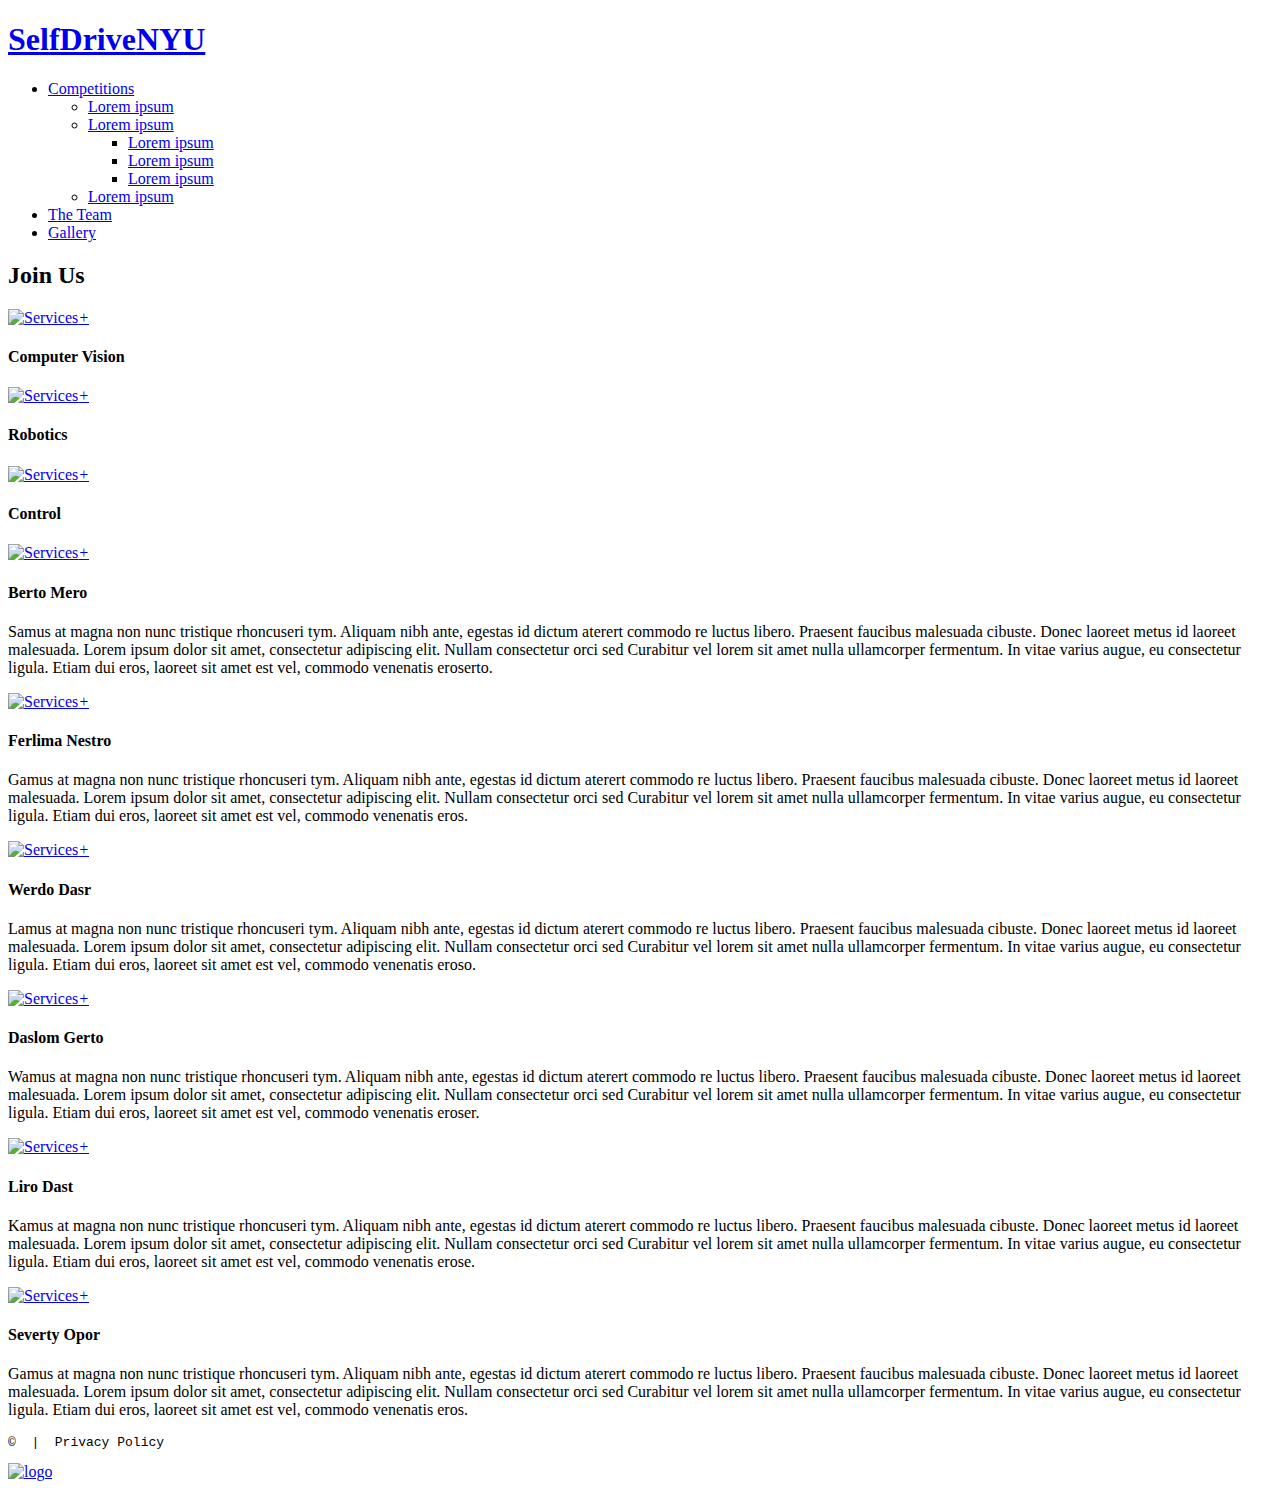
==== index-1.html @ 6255290d "changed titles and provided a different header" ====
<!DOCTYPE html>
<html lang="en">
	<head>
	<title>Services</title>
	<meta charset="utf-8">
	<meta name = "format-detection" content = "telephone=no" />
	<link rel="icon" href="images/favicon.ico" type="image/x-icon">
	<link rel="stylesheet" href="css/grid.css">
	<link rel="stylesheet" href="css/style.css">
	<link rel="stylesheet" href="css/touchTouch.css">

	<script src="js/jquery.js"></script>
	<script src="js/touchTouch.jquery.js"></script>
	<script src="js/jquery-migrate-1.2.1.js"></script>
	<script src="js/script.js"></script>
	<script src="js/packery.pkgd.min.js"></script>
	<!--[if (gt IE 9)|!(IE)]><!-->
	<script src="js/jquery.mobile.customized.min.js"></script>
	<script src="js/wow.js"></script>
	<script>
		$(document).ready(function () {
			if ($('html').hasClass('desktop')) {
				new WOW().init();
			}
		});
	</script>
	<!--<![endif]-->
	<!--[if lt IE 8]>
	<div style=' clear: both; text-align:center; position: relative;'>
	 <a href="http://windows.microsoft.com/en-US/internet-explorer/products/ie/home?ocid=ie6_countdown_bannercode">
		 <img src="images/ie8-panel/warning_bar_0000_us.jpg" border="0" height="42" width="820" alt="You are using an outdated browser. For a faster, safer browsing experience, upgrade for free today." />
	 </a>
	</div>
	<![endif]-->
	<!--[if lt IE 9]>
		<script src="js/html5shiv.js"></script>
		<link rel="stylesheet" type="text/css" media="screen" href="css/ie.css">
	<![endif]-->
	<!--[if IE]>
		<link rel="stylesheet" type="text/css" media="screen" href="css/ie-8.css">
	<![endif]-->
	</head>
<body class="index-1">
<!--==============================header=================================-->
<header id="header">
	<div id="stuck_container">
		<div class="container">
			<div class="row">
				<div class="grid_12">
					<div class="social">
						<a href="#"><span class="bd-ra fa fa-facebook"></span></a>
						<a href="#"><span class="bd-ra fa fa-tumblr"></span></a>
						<a href="#"><span class="bd-ra fa fa-google-plus"></span></a>
					</div>
					<h1><a href="index.html">SelfDrive<span>NYU</span></a></h1>
					<nav>
						<ul class="sf-menu">
							<li><a href="index-3.html">Competitions</a>
								<ul>
									<li><a href="#">Lorem ipsum</a></li>
									<li><a href="#">Lorem ipsum</a>
										<ul>
											<li><a href="#">Lorem ipsum</a></li>
											<li><a href="#">Lorem ipsum</a></li>
											<li><a href="#">Lorem ipsum</a></li>
										</ul>
									</li>
									<li><a href="#">Lorem ipsum</a></li>
								</ul>
							</li>
							<li class="current"><a href="index-1.html">The Team</a></li>
							<li><a href="index-2.html">Gallery</a></li>
							<!--li><a href="index-3.html">Competitions</a></li>
							<li><a href="index-4.html">Contacts</a></li-->
						</ul>
					</nav>
				</div>
			</div>
		</div>
	</div>
</header>

<!--=======content================================-->

<section id="content">
	<div class="full-width-container block-1">
		<div class="container">
			<div class="row">
				<div class="grid_12">
					<header>
						<h2><span>Join Us</span></h2>
					</header>
				</div>
				<div id="touch_gallery">
					<div class="grid_4">
						<div class="img_block"><a href="images/index-1_img-1-big.jpg"><img src="images/index-1_img-1.jpg" alt="Services"><i>+</i></a></div>
						<article>
							<h4>Computer Vision</h4>
							<!--p>Gamus at magna non nunc tristique rhoncuseri tym. Aliquam nibh ante, egestas id dictum aterert commodo re luctus libero. Praesent faucibus malesuada cibuste. Donec laoreet metus id laoreet malesuada. Lorem ipsum dolor sit amet, consectetur adipiscing elit. Nullam consectetur orci sed Curabitur vel lorem sit amet nulla ullamcorper fermentum. In vitae varius augue, eu consectetur ligula. Etiam dui eros, laoreet sit amet est vel, commodo venenatis eros.</p-->
						</article>
					</div>
					<div class="grid_4">
						<div class="img_block"><a href="images/index-1_img-2-big.jpg"><img src="images/index-1_img-2.jpg" alt="Services"><i>+</i></a></div>
						<article>
							<h4>Robotics</h4>
							<!--p>Gamus at magna non nunc tristique rhoncuseri tym. Aliquam nibh ante, egestas id dictum aterert commodo re luctus libero. Praesent faucibus malesuada cibuste. Donec laoreet metus id laoreet malesuada. Lorem ipsum dolor sit amet, consectetur adipiscing elit. Nullam consectetur orci sed Curabitur vel lorem sit amet nulla ullamcorper fermentum. In vitae varius augue, eu consectetur ligula. Etiam dui eros, laoreet sit amet est vel, commodo venenatis eros.</p-->
						</article>
					</div>
					<div class="grid_4">
						<div class="img_block"><a href="images/index-1_img-3-big.jpg"><img src="images/index-1_img-3.jpg" alt="Services"><i>+</i></a></div>
						<article>
							<h4>Control</h4>
							<!--p>Gamus at magna non nunc tristique rhoncuseri tym. Aliquam nibh ante, egestas id dictum aterert commodo re luctus libero. Praesent faucibus malesuada cibuste. Donec laoreet metus id laoreet malesuada. Lorem ipsum dolor sit amet, consectetur adipiscing elit. Nullam consectetur orci sed Curabitur vel lorem sit amet nulla ullamcorper fermentum. In vitae varius augue, eu consectetur ligula. Etiam dui eros, laoreet sit amet est vel, commodo venenatis eros.</p-->
						</article>
					</div>
					<div class="grid_4">
						<div class="img_block"><a href="images/index-1_img-4-big.jpg"><img src="images/index-1_img-4.jpg" alt="Services"><i>+</i></a></div>
						<article>
							<h4>Berto Mero</h4>
							<p>Samus at magna non nunc tristique rhoncuseri tym. Aliquam nibh ante, egestas id dictum aterert commodo re luctus libero. Praesent faucibus malesuada cibuste. Donec laoreet metus id laoreet malesuada. Lorem ipsum dolor sit amet, consectetur adipiscing elit. Nullam consectetur orci sed Curabitur vel lorem sit amet nulla ullamcorper fermentum. In vitae varius augue, eu consectetur ligula. Etiam dui eros, laoreet sit amet est vel, commodo venenatis eroserto.</p>
						</article>
					</div>
					<div class="grid_4">
						<div class="img_block"><a href="images/index-1_img-5-big.jpg"><img src="images/index-1_img-5.jpg" alt="Services"><i>+</i></a></div>
						<article>
							<h4>Ferlima Nestro</h4>
							<p>Gamus at magna non nunc tristique rhoncuseri tym. Aliquam nibh ante, egestas id dictum aterert commodo re luctus libero. Praesent faucibus malesuada cibuste. Donec laoreet metus id laoreet malesuada. Lorem ipsum dolor sit amet, consectetur adipiscing elit. Nullam consectetur orci sed Curabitur vel lorem sit amet nulla ullamcorper fermentum. In vitae varius augue, eu consectetur ligula. Etiam dui eros, laoreet sit amet est vel, commodo venenatis eros.</p>
						</article>
					</div>
					<div class="grid_4">
						<div class="img_block"><a href="images/index-1_img-6-big.jpg"><img src="images/index-1_img-6.jpg" alt="Services"><i>+</i></a></div>
						<article>
							<h4>Werdo Dasr</h4>
							<p>Lamus at magna non nunc tristique rhoncuseri tym. Aliquam nibh ante, egestas id dictum aterert commodo re luctus libero. Praesent faucibus malesuada cibuste. Donec laoreet metus id laoreet malesuada. Lorem ipsum dolor sit amet, consectetur adipiscing elit. Nullam consectetur orci sed Curabitur vel lorem sit amet nulla ullamcorper fermentum. In vitae varius augue, eu consectetur ligula. Etiam dui eros, laoreet sit amet est vel, commodo venenatis eroso.</p>
						</article>
					</div>
					<div class="grid_4">
						<div class="img_block"><a href="images/index-1_img-7-big.jpg"><img src="images/index-1_img-7.jpg" alt="Services"><i>+</i></a></div>
						<article>
							<h4>Daslom Gerto</h4>
							<p>Wamus at magna non nunc tristique rhoncuseri tym. Aliquam nibh ante, egestas id dictum aterert commodo re luctus libero. Praesent faucibus malesuada cibuste. Donec laoreet metus id laoreet malesuada. Lorem ipsum dolor sit amet, consectetur adipiscing elit. Nullam consectetur orci sed Curabitur vel lorem sit amet nulla ullamcorper fermentum. In vitae varius augue, eu consectetur ligula. Etiam dui eros, laoreet sit amet est vel, commodo venenatis eroser.</p>
						</article>
					</div>
					<div class="grid_4">
						<div class="img_block"><a href="images/index-1_img-8-big.jpg"><img src="images/index-1_img-8.jpg" alt="Services"><i>+</i></a></div>
						<article>
							<h4>Liro Dast</h4>
							<p>Kamus at magna non nunc tristique rhoncuseri tym. Aliquam nibh ante, egestas id dictum aterert commodo re luctus libero. Praesent faucibus malesuada cibuste. Donec laoreet metus id laoreet malesuada. Lorem ipsum dolor sit amet, consectetur adipiscing elit. Nullam consectetur orci sed Curabitur vel lorem sit amet nulla ullamcorper fermentum. In vitae varius augue, eu consectetur ligula. Etiam dui eros, laoreet sit amet est vel, commodo venenatis erose.</p>
						</article>
					</div>
					<div class="grid_4">
						<div class="img_block"><a href="images/index-1_img-9-big.jpg"><img src="images/index-1_img-9.jpg" alt="Services"><i>+</i></a></div>
						<article>
							<h4>Severty Opor</h4>
							<p>Gamus at magna non nunc tristique rhoncuseri tym. Aliquam nibh ante, egestas id dictum aterert commodo re luctus libero. Praesent faucibus malesuada cibuste. Donec laoreet metus id laoreet malesuada. Lorem ipsum dolor sit amet, consectetur adipiscing elit. Nullam consectetur orci sed Curabitur vel lorem sit amet nulla ullamcorper fermentum. In vitae varius augue, eu consectetur ligula. Etiam dui eros, laoreet sit amet est vel, commodo venenatis eros.</p>
						</article>
					</div>
				</div>
			</div>
		</div>

	</div>
</section>

<!--=======footer=================================-->
<footer id="footer">
	<div class="container">
		<div class="row">
			<div class="grid_12">
				<div class="copyright">
					<pre>© <span id="copyright-year"></span> |  Privacy Policy</pre>
				</div>
			</div>
		</div>
	</div>
	<div class="footer_bottom"><a href="http://www.templatemonster.com/" rel="nofollow"><img src="images/footer-logo.png" alt="logo"></a></div>
</footer>
<script>
	$(function(){
		$('#touch_gallery a').touchTouch();
	});
</script>

</body>
</html>
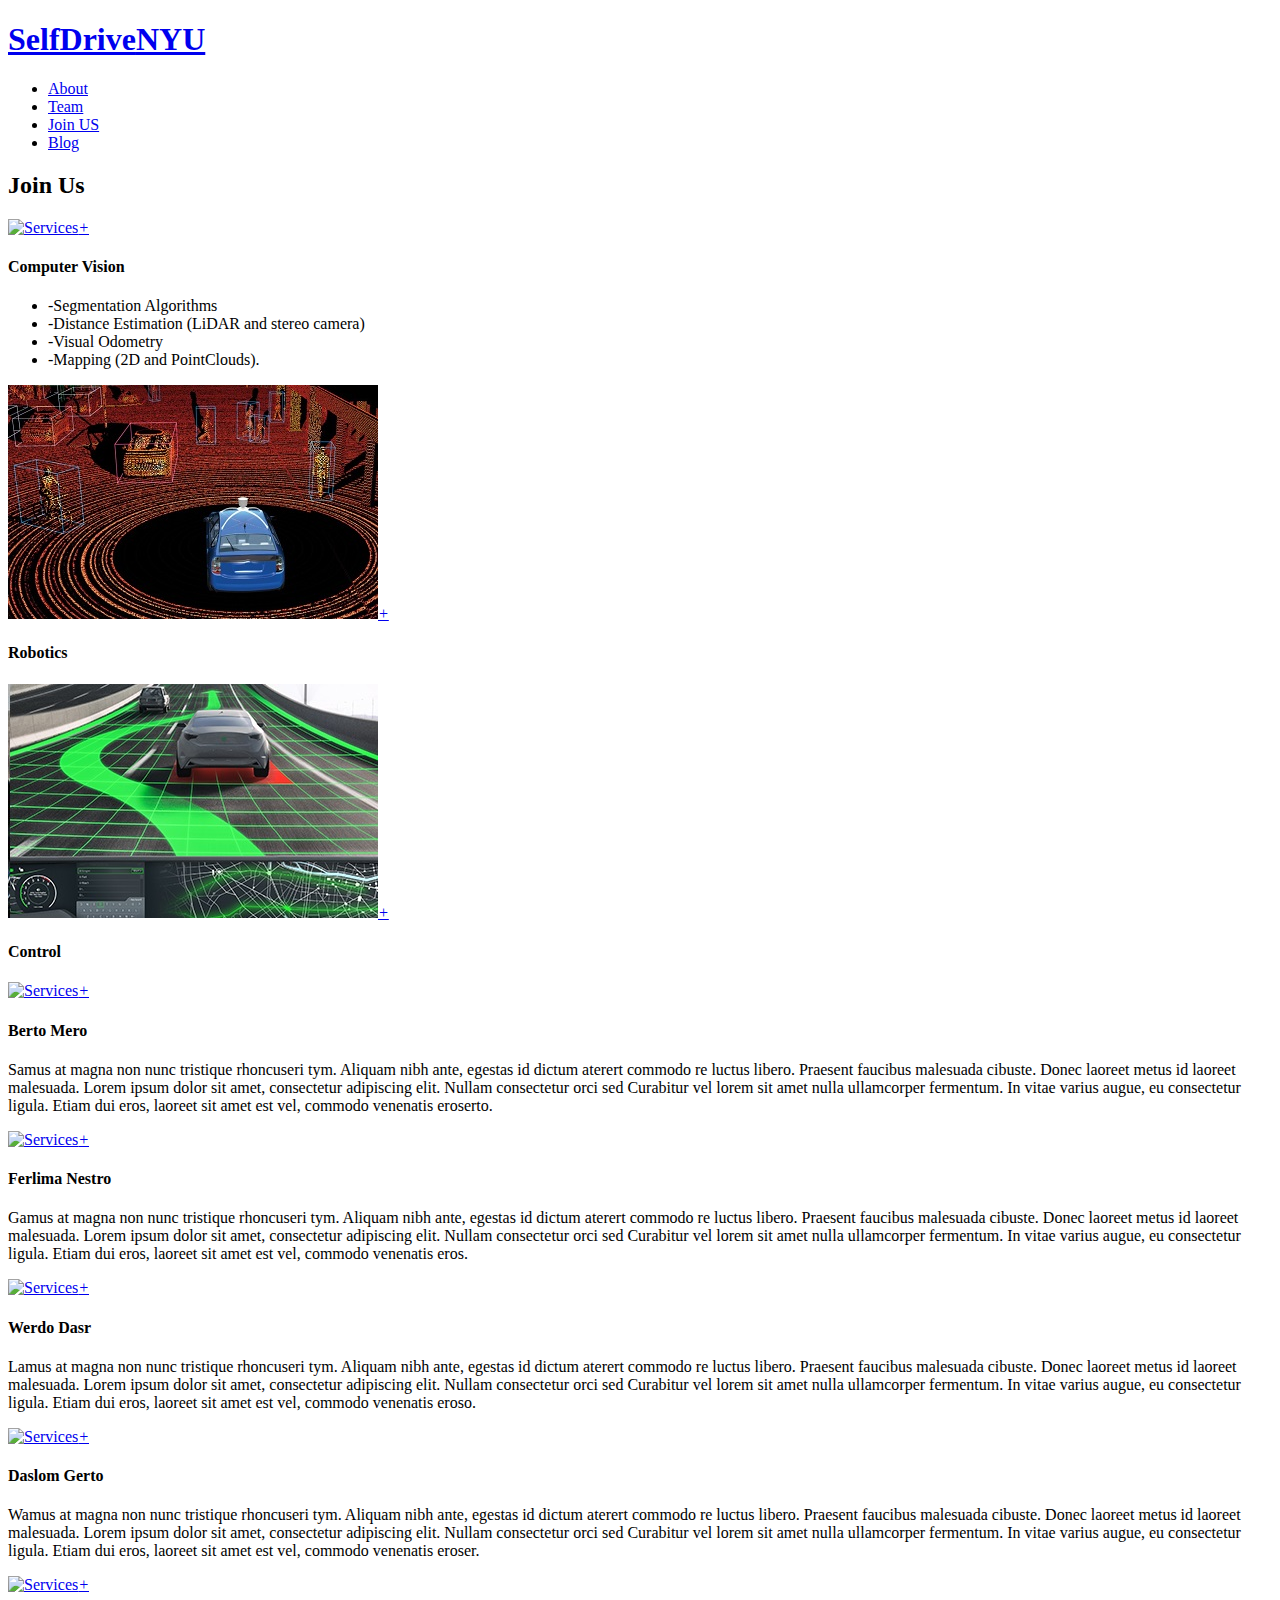
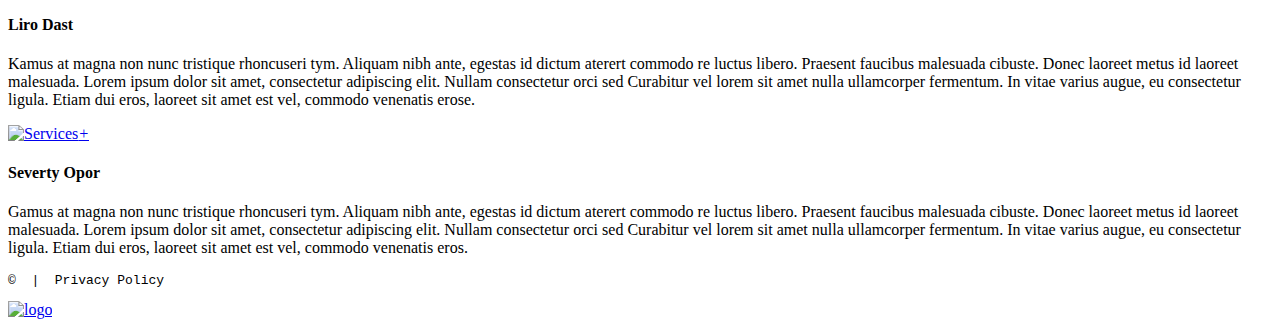
==== commit f5c95086: "added some info content" ====
--- a/index-1.html
+++ b/index-1.html
@@ -24,21 +24,6 @@
 			}
 		});
 	</script>
-	<!--<![endif]-->
-	<!--[if lt IE 8]>
-	<div style=' clear: both; text-align:center; position: relative;'>
-	 <a href="http://windows.microsoft.com/en-US/internet-explorer/products/ie/home?ocid=ie6_countdown_bannercode">
-		 <img src="images/ie8-panel/warning_bar_0000_us.jpg" border="0" height="42" width="820" alt="You are using an outdated browser. For a faster, safer browsing experience, upgrade for free today." />
-	 </a>
-	</div>
-	<![endif]-->
-	<!--[if lt IE 9]>
-		<script src="js/html5shiv.js"></script>
-		<link rel="stylesheet" type="text/css" media="screen" href="css/ie.css">
-	<![endif]-->
-	<!--[if IE]>
-		<link rel="stylesheet" type="text/css" media="screen" href="css/ie-8.css">
-	<![endif]-->
 	</head>
 <body class="index-1">
 <!--==============================header=================================-->
@@ -55,23 +40,10 @@
 					<h1><a href="index.html">SelfDrive<span>NYU</span></a></h1>
 					<nav>
 						<ul class="sf-menu">
-							<li><a href="index-3.html">Competitions</a>
-								<ul>
-									<li><a href="#">Lorem ipsum</a></li>
-									<li><a href="#">Lorem ipsum</a>
-										<ul>
-											<li><a href="#">Lorem ipsum</a></li>
-											<li><a href="#">Lorem ipsum</a></li>
-											<li><a href="#">Lorem ipsum</a></li>
-										</ul>
-									</li>
-									<li><a href="#">Lorem ipsum</a></li>
-								</ul>
-							</li>
-							<li class="current"><a href="index-1.html">The Team</a></li>
-							<li><a href="index-2.html">Gallery</a></li>
-							<!--li><a href="index-3.html">Competitions</a></li>
-							<li><a href="index-4.html">Contacts</a></li-->
+							<li><a href="index.html">About</a>
+							<li class="current"><a href="index-1.html">Team</a></li>
+							<li><a href="index-2.html">Join US</a></li>
+							<li><a href="index-3.html">Blog</a></li>
 						</ul>
 					</nav>
 				</div>
@@ -96,7 +68,12 @@
 						<div class="img_block"><a href="images/index-1_img-1-big.jpg"><img src="images/index-1_img-1.jpg" alt="Services"><i>+</i></a></div>
 						<article>
 							<h4>Computer Vision</h4>
-							<!--p>Gamus at magna non nunc tristique rhoncuseri tym. Aliquam nibh ante, egestas id dictum aterert commodo re luctus libero. Praesent faucibus malesuada cibuste. Donec laoreet metus id laoreet malesuada. Lorem ipsum dolor sit amet, consectetur adipiscing elit. Nullam consectetur orci sed Curabitur vel lorem sit amet nulla ullamcorper fermentum. In vitae varius augue, eu consectetur ligula. Etiam dui eros, laoreet sit amet est vel, commodo venenatis eros.</p-->
+							<p><ul>
+								<li>-Segmentation Algorithms</li>
+								<li>-Distance Estimation (LiDAR and stereo camera)</li>
+								<li>-Visual Odometry</li>
+								<li>-Mapping (2D and PointClouds).</li>
+							</ul></p>
 						</article>
 					</div>
 					<div class="grid_4">
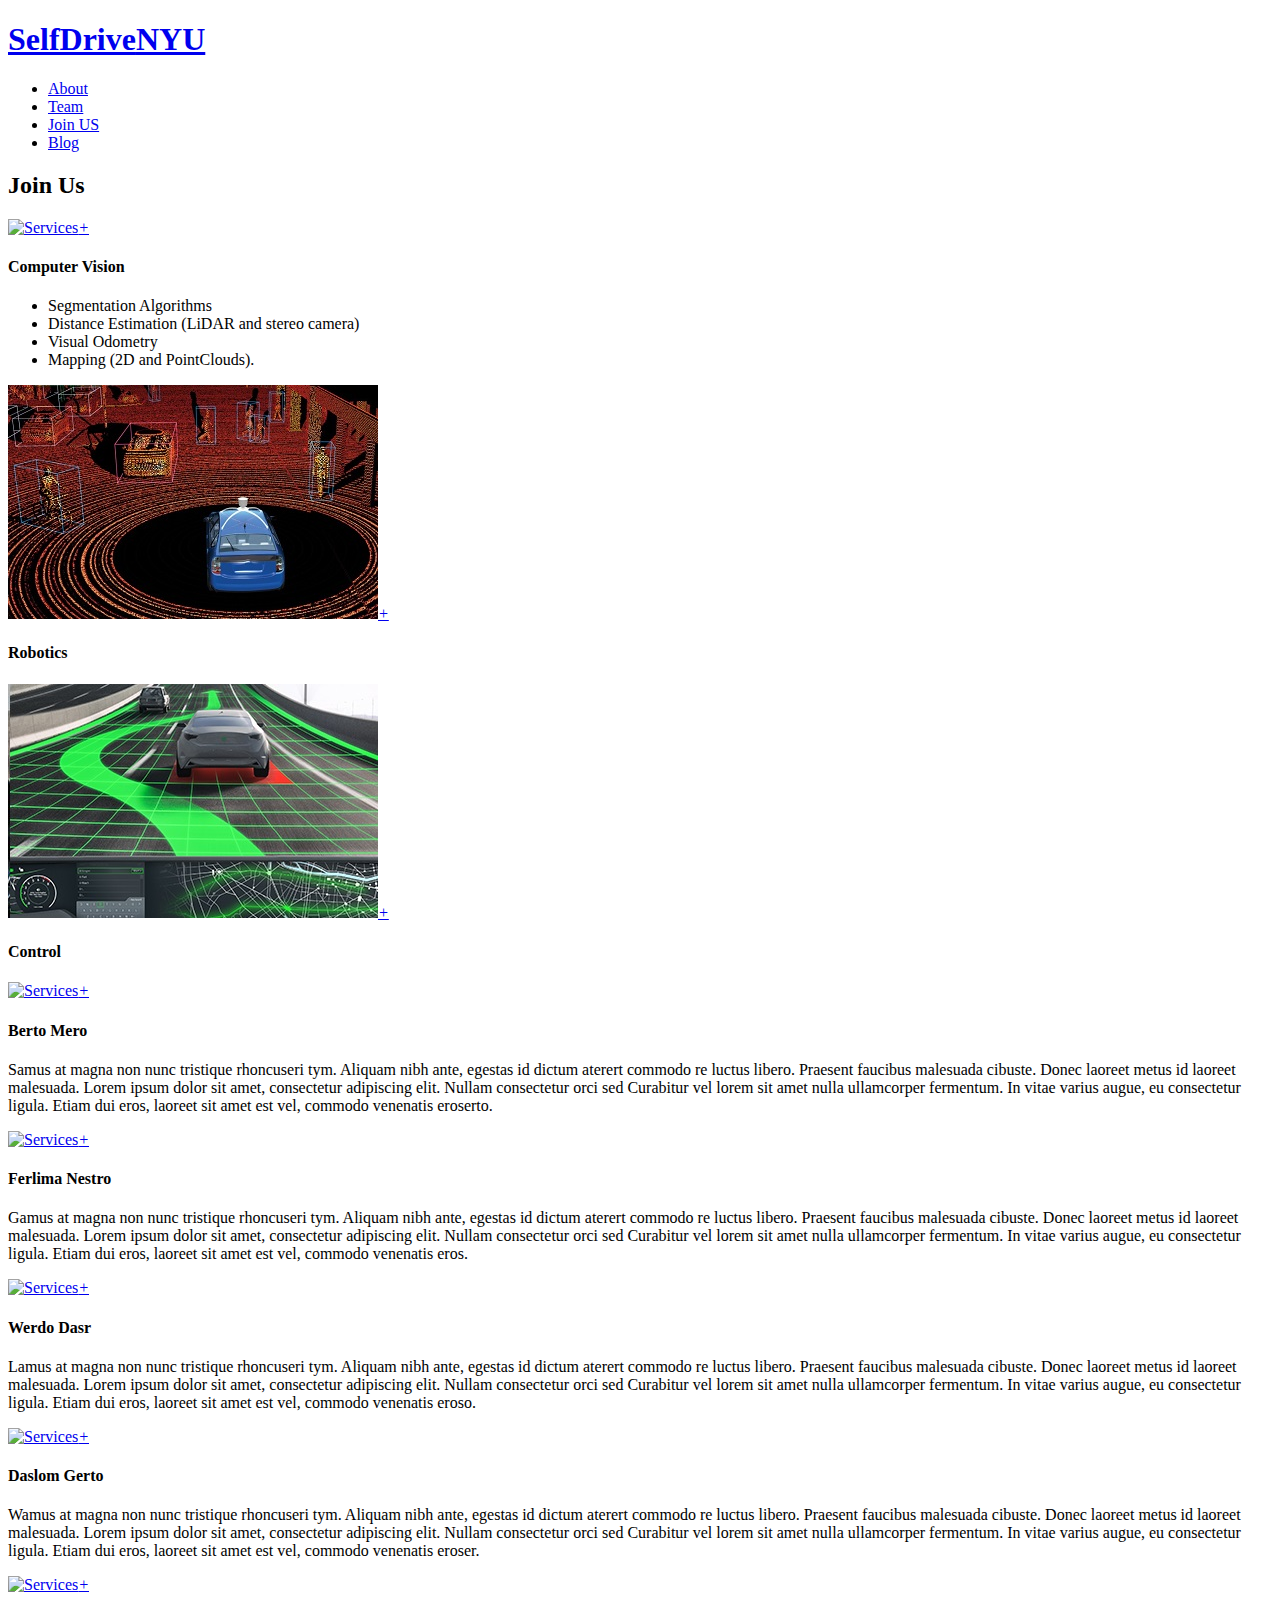
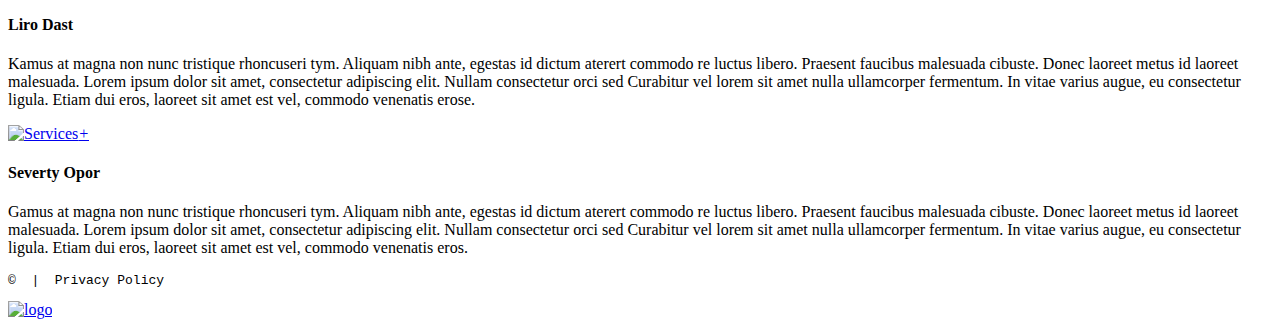
==== commit be973088: "add content info" ====
--- a/index-1.html
+++ b/index-1.html
@@ -68,12 +68,12 @@
 						<div class="img_block"><a href="images/index-1_img-1-big.jpg"><img src="images/index-1_img-1.jpg" alt="Services"><i>+</i></a></div>
 						<article>
 							<h4>Computer Vision</h4>
-							<p><ul>
-								<li>-Segmentation Algorithms</li>
-								<li>-Distance Estimation (LiDAR and stereo camera)</li>
-								<li>-Visual Odometry</li>
-								<li>-Mapping (2D and PointClouds).</li>
-							</ul></p>
+							<ul style="list-style-type:disc">
+								<li>Segmentation Algorithms</li>
+								<li>Distance Estimation (LiDAR and stereo camera)</li>
+								<li>Visual Odometry</li>
+								<li>Mapping (2D and PointClouds).</li>
+							</ul>
 						</article>
 					</div>
 					<div class="grid_4">
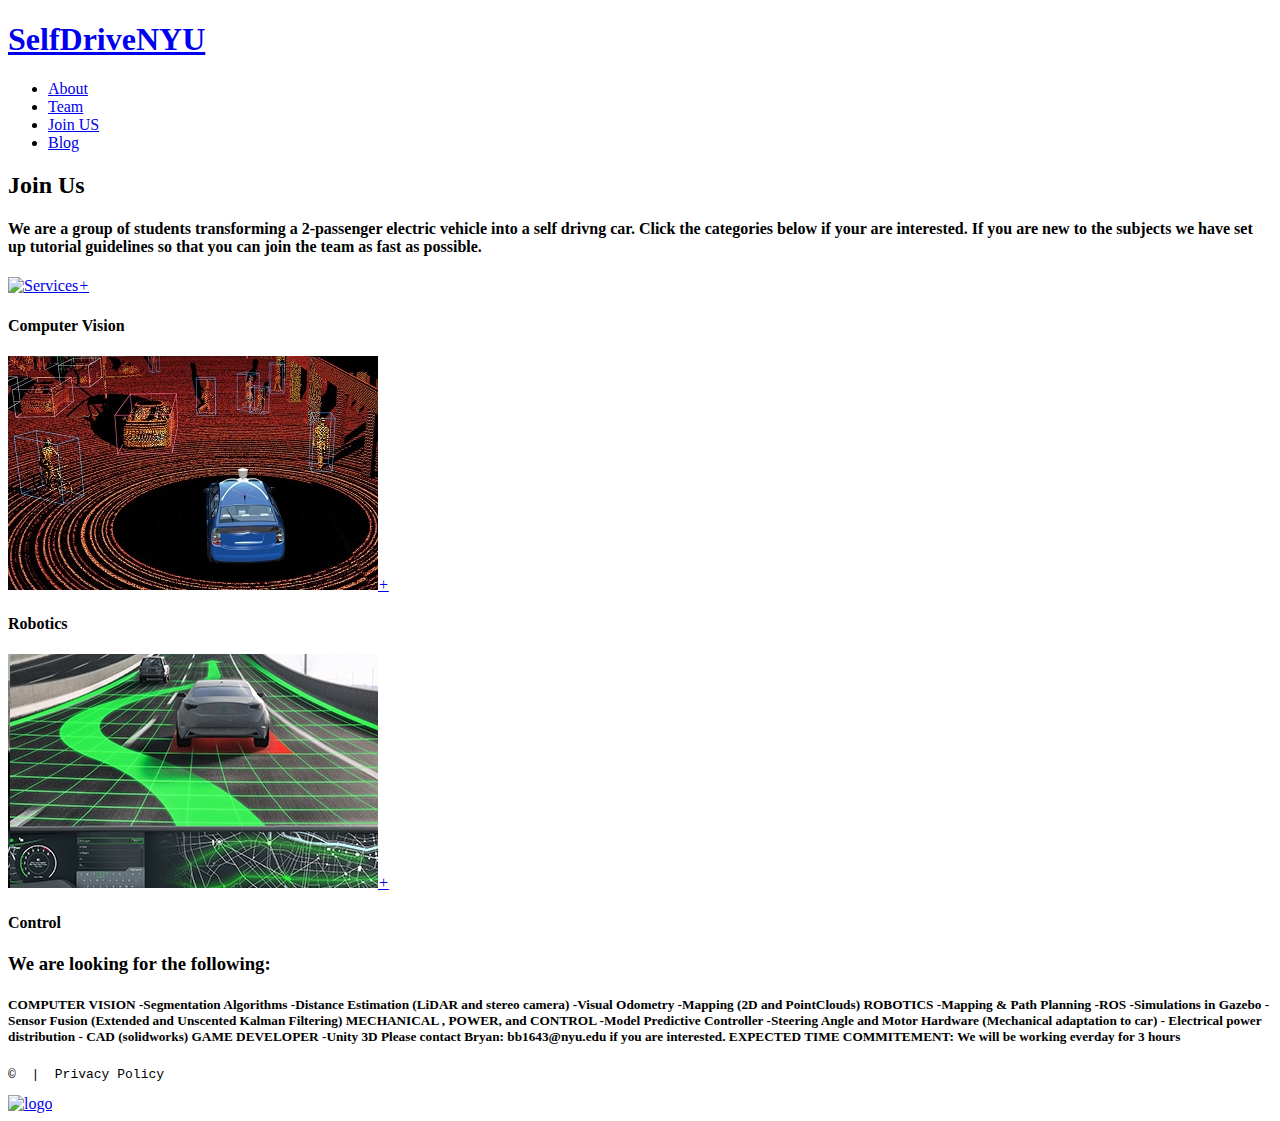
==== commit 7530cb40: "Update index-1.html" ====
--- a/index-1.html
+++ b/index-1.html
@@ -61,6 +61,7 @@
 				<div class="grid_12">
 					<header>
 						<h2><span>Join Us</span></h2>
+						<h4 style="color:black;background-color:white;"> We are a group of students transforming a 2-passenger electric vehicle into a self drivng car. Click the categories below if your are interested. If you are new to the subjects we have set up tutorial guidelines so that you can join the team as fast as possible.</h4>
 					</header>
 				</div>
 				<div id="touch_gallery">
@@ -68,12 +69,7 @@
 						<div class="img_block"><a href="images/index-1_img-1-big.jpg"><img src="images/index-1_img-1.jpg" alt="Services"><i>+</i></a></div>
 						<article>
 							<h4>Computer Vision</h4>
-							<ul style="list-style-type:disc">
-								<li>Segmentation Algorithms</li>
-								<li>Distance Estimation (LiDAR and stereo camera)</li>
-								<li>Visual Odometry</li>
-								<li>Mapping (2D and PointClouds).</li>
-							</ul>
+							
 						</article>
 					</div>
 					<div class="grid_4">
@@ -90,7 +86,7 @@
 							<!--p>Gamus at magna non nunc tristique rhoncuseri tym. Aliquam nibh ante, egestas id dictum aterert commodo re luctus libero. Praesent faucibus malesuada cibuste. Donec laoreet metus id laoreet malesuada. Lorem ipsum dolor sit amet, consectetur adipiscing elit. Nullam consectetur orci sed Curabitur vel lorem sit amet nulla ullamcorper fermentum. In vitae varius augue, eu consectetur ligula. Etiam dui eros, laoreet sit amet est vel, commodo venenatis eros.</p-->
 						</article>
 					</div>
-					<div class="grid_4">
+					<!--div class="grid_4">
 						<div class="img_block"><a href="images/index-1_img-4-big.jpg"><img src="images/index-1_img-4.jpg" alt="Services"><i>+</i></a></div>
 						<article>
 							<h4>Berto Mero</h4>
@@ -131,7 +127,38 @@
 							<h4>Severty Opor</h4>
 							<p>Gamus at magna non nunc tristique rhoncuseri tym. Aliquam nibh ante, egestas id dictum aterert commodo re luctus libero. Praesent faucibus malesuada cibuste. Donec laoreet metus id laoreet malesuada. Lorem ipsum dolor sit amet, consectetur adipiscing elit. Nullam consectetur orci sed Curabitur vel lorem sit amet nulla ullamcorper fermentum. In vitae varius augue, eu consectetur ligula. Etiam dui eros, laoreet sit amet est vel, commodo venenatis eros.</p>
 						</article>
-					</div>
+					</div-->
+					<div class="grid_12">
+					<header>
+						<h3><span>We are looking for the following:</span></h3>
+						<h5 style="color:black;background-color:white;">
+							COMPUTER VISION
+							-Segmentation Algorithms
+							-Distance Estimation (LiDAR and stereo camera)
+							-Visual Odometry
+							-Mapping (2D and PointClouds)
+
+							ROBOTICS
+							-Mapping & Path Planning
+							-ROS 
+							-Simulations in Gazebo
+							-Sensor Fusion (Extended and Unscented Kalman Filtering)
+
+							MECHANICAL , POWER, and CONTROL
+							-Model Predictive Controller 
+							-Steering Angle and Motor Hardware (Mechanical adaptation to car)
+							- Electrical power distribution
+							- CAD (solidworks)
+
+							GAME DEVELOPER
+							-Unity 3D
+
+							Please contact Bryan: bb1643@nyu.edu if you are interested.
+
+							EXPECTED TIME COMMITEMENT: We will be working everday for 3 hours
+						</h5>
+					</header>
+				</div>
 				</div>
 			</div>
 		</div>
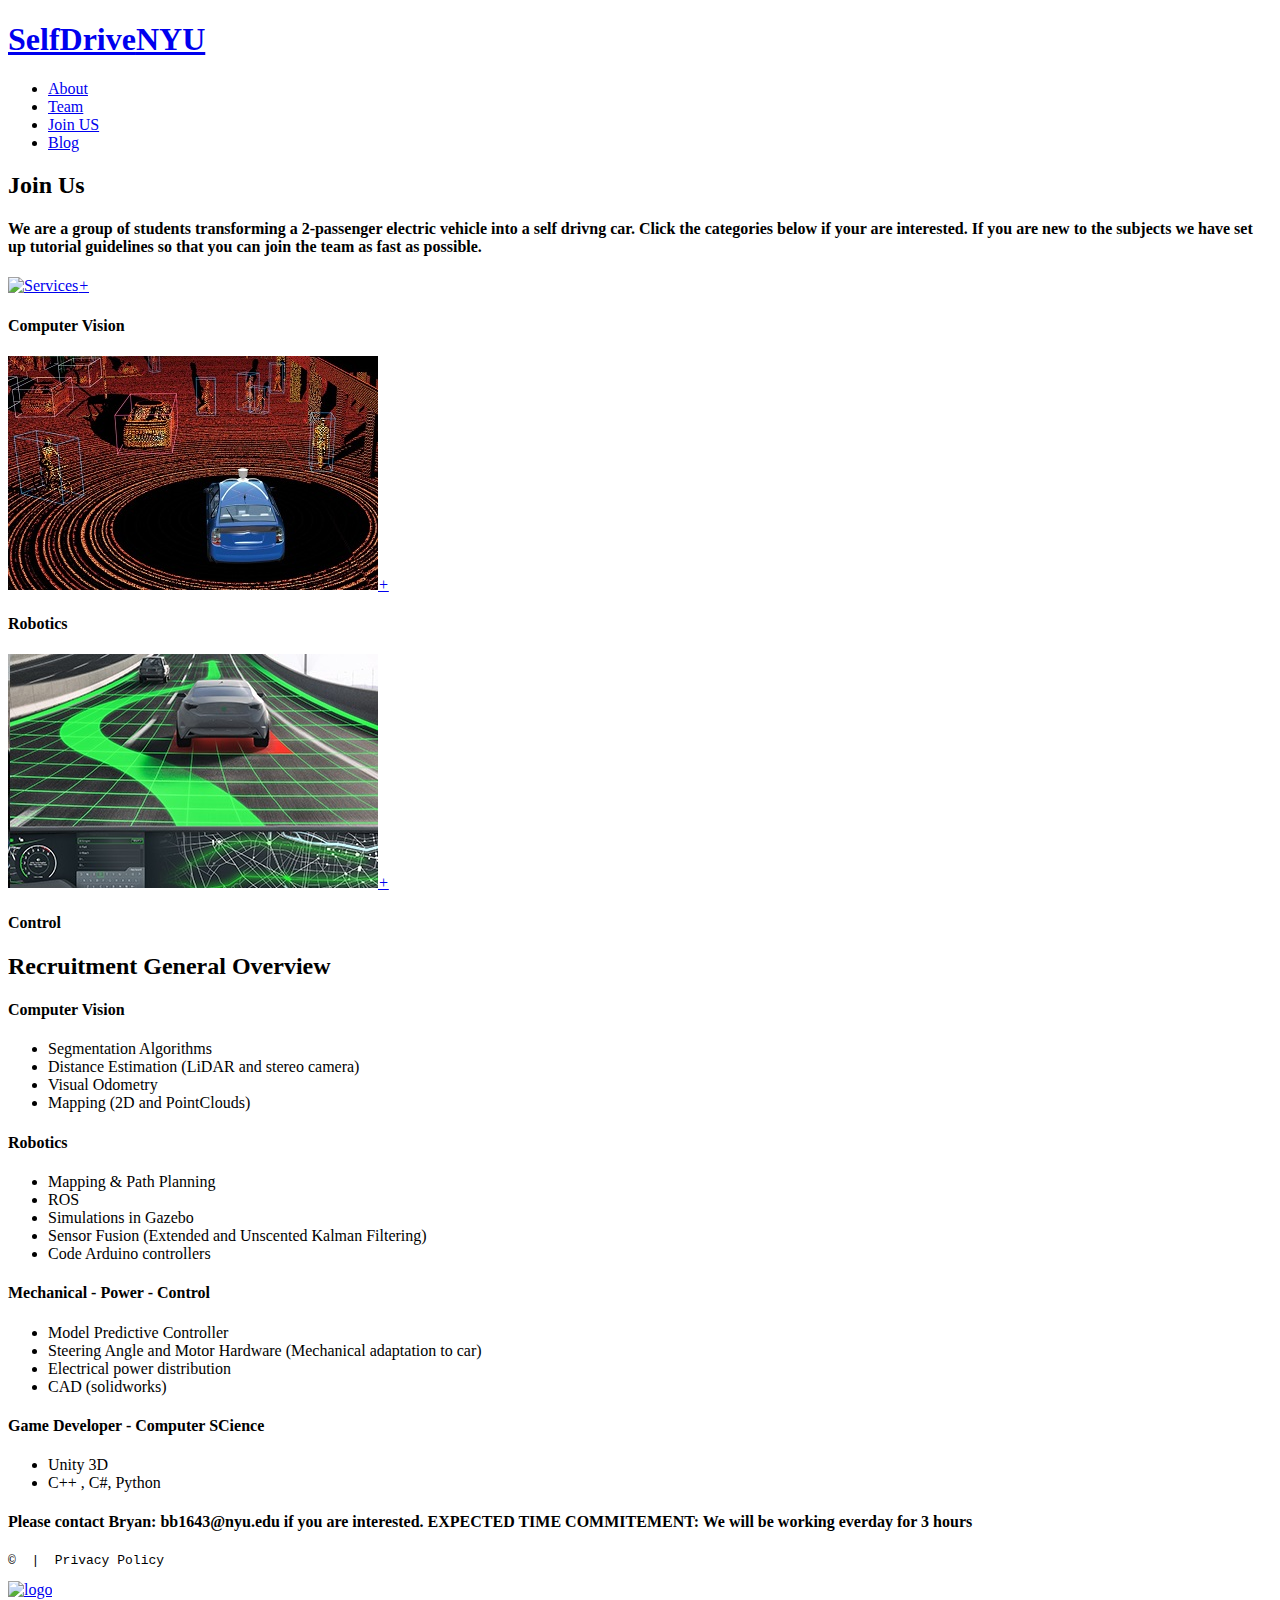
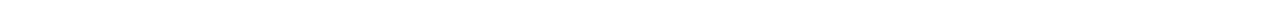
==== commit 9cdb6ef5: "Update index-1.html" ====
--- a/index-1.html
+++ b/index-1.html
@@ -130,33 +130,38 @@
 					</div-->
 					<div class="grid_12">
 					<header>
-						<h3><span>We are looking for the following:</span></h3>
-						<h5 style="color:black;background-color:white;">
-							COMPUTER VISION
-							-Segmentation Algorithms
-							-Distance Estimation (LiDAR and stereo camera)
-							-Visual Odometry
-							-Mapping (2D and PointClouds)
-
-							ROBOTICS
-							-Mapping & Path Planning
-							-ROS 
-							-Simulations in Gazebo
-							-Sensor Fusion (Extended and Unscented Kalman Filtering)
-
-							MECHANICAL , POWER, and CONTROL
-							-Model Predictive Controller 
-							-Steering Angle and Motor Hardware (Mechanical adaptation to car)
-							- Electrical power distribution
-							- CAD (solidworks)
-
-							GAME DEVELOPER
-							-Unity 3D
-
+						<h2><span> Recruitment General Overview</span></h2>
+						<h4 style="color:black;background-color:white;">Computer Vision</h4>
+						<ul style="list-style-type:disc;color:black;">
+							<li>Segmentation Algorithms</li>
+							<li>Distance Estimation (LiDAR and stereo camera)</li>
+							<li>Visual Odometry</li>
+							<li>Mapping (2D and PointClouds)</li>
+						</ul>
+						<h4 style="color:black;background-color:white;">Robotics</h4>
+						<ul style="list-style-type:disc;color:black;">
+							<li>Mapping & Path Planning</li>
+							<li>ROS</li>
+							<li>Simulations in Gazebo</li>
+							<li>Sensor Fusion (Extended and Unscented Kalman Filtering)</li>
+							<li>Code Arduino controllers</li>
+						</ul>
+						<h4 style="color:black;background-color:white;">Mechanical - Power - Control</h4>
+						<ul style="list-style-type:disc;color:black;">
+							<li>Model Predictive Controller </li>
+							<li>Steering Angle and Motor Hardware (Mechanical adaptation to car)</li>
+							<li>Electrical power distribution</li>
+							<li>CAD (solidworks)</li>
+						</ul>
+						<h4 style="color:black;background-color:white;">Game Developer - Computer SCience</h4>
+						<ul style="list-style-type:disc;color:black;">
+							<li>Unity 3D</li>
+							<li>C++ , C#, Python</li>
+						</ul>
+						<h4 style="color:black;background-color:white;">
 							Please contact Bryan: bb1643@nyu.edu if you are interested.
-
 							EXPECTED TIME COMMITEMENT: We will be working everday for 3 hours
-						</h5>
+						</h4>
 					</header>
 				</div>
 				</div>
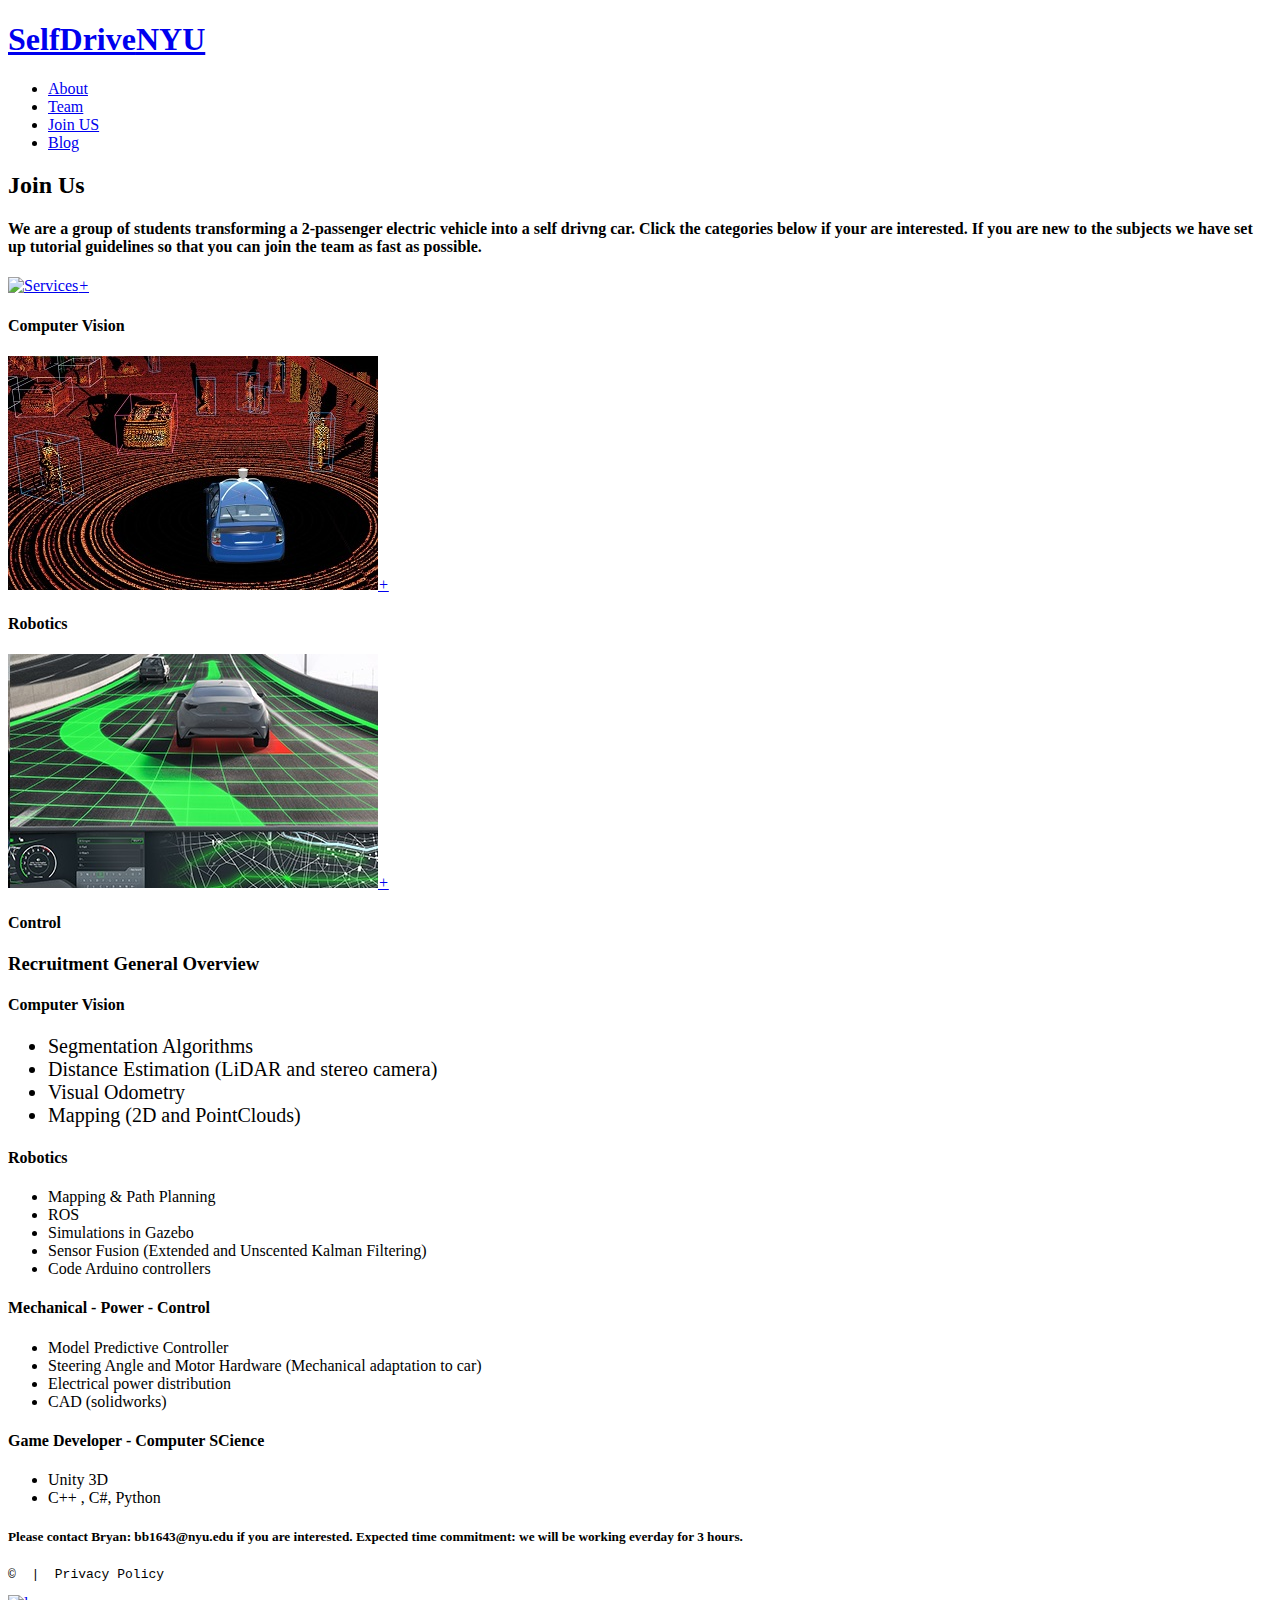
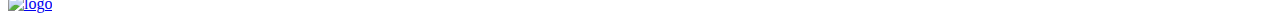
==== commit b307f802: "Update index-1.html" ====
--- a/index-1.html
+++ b/index-1.html
@@ -130,16 +130,16 @@
 					</div-->
 					<div class="grid_12">
 					<header>
-						<h2><span> Recruitment General Overview</span></h2>
+						<h3><span> Recruitment General Overview</span></h3>
 						<h4 style="color:black;background-color:white;">Computer Vision</h4>
-						<ul style="list-style-type:disc;color:black;">
+						<ul style="color:black;font-size:20px">
 							<li>Segmentation Algorithms</li>
 							<li>Distance Estimation (LiDAR and stereo camera)</li>
 							<li>Visual Odometry</li>
 							<li>Mapping (2D and PointClouds)</li>
 						</ul>
 						<h4 style="color:black;background-color:white;">Robotics</h4>
-						<ul style="list-style-type:disc;color:black;">
+						<ul style="color:black;">
 							<li>Mapping & Path Planning</li>
 							<li>ROS</li>
 							<li>Simulations in Gazebo</li>
@@ -158,10 +158,10 @@
 							<li>Unity 3D</li>
 							<li>C++ , C#, Python</li>
 						</ul>
-						<h4 style="color:black;background-color:white;">
+						<h5 style="color:black;background-color:white;">
 							Please contact Bryan: bb1643@nyu.edu if you are interested.
-							EXPECTED TIME COMMITEMENT: We will be working everday for 3 hours
-						</h4>
+							Expected time commitment: we will be working everday for 3 hours.
+						</h5>
 					</header>
 				</div>
 				</div>
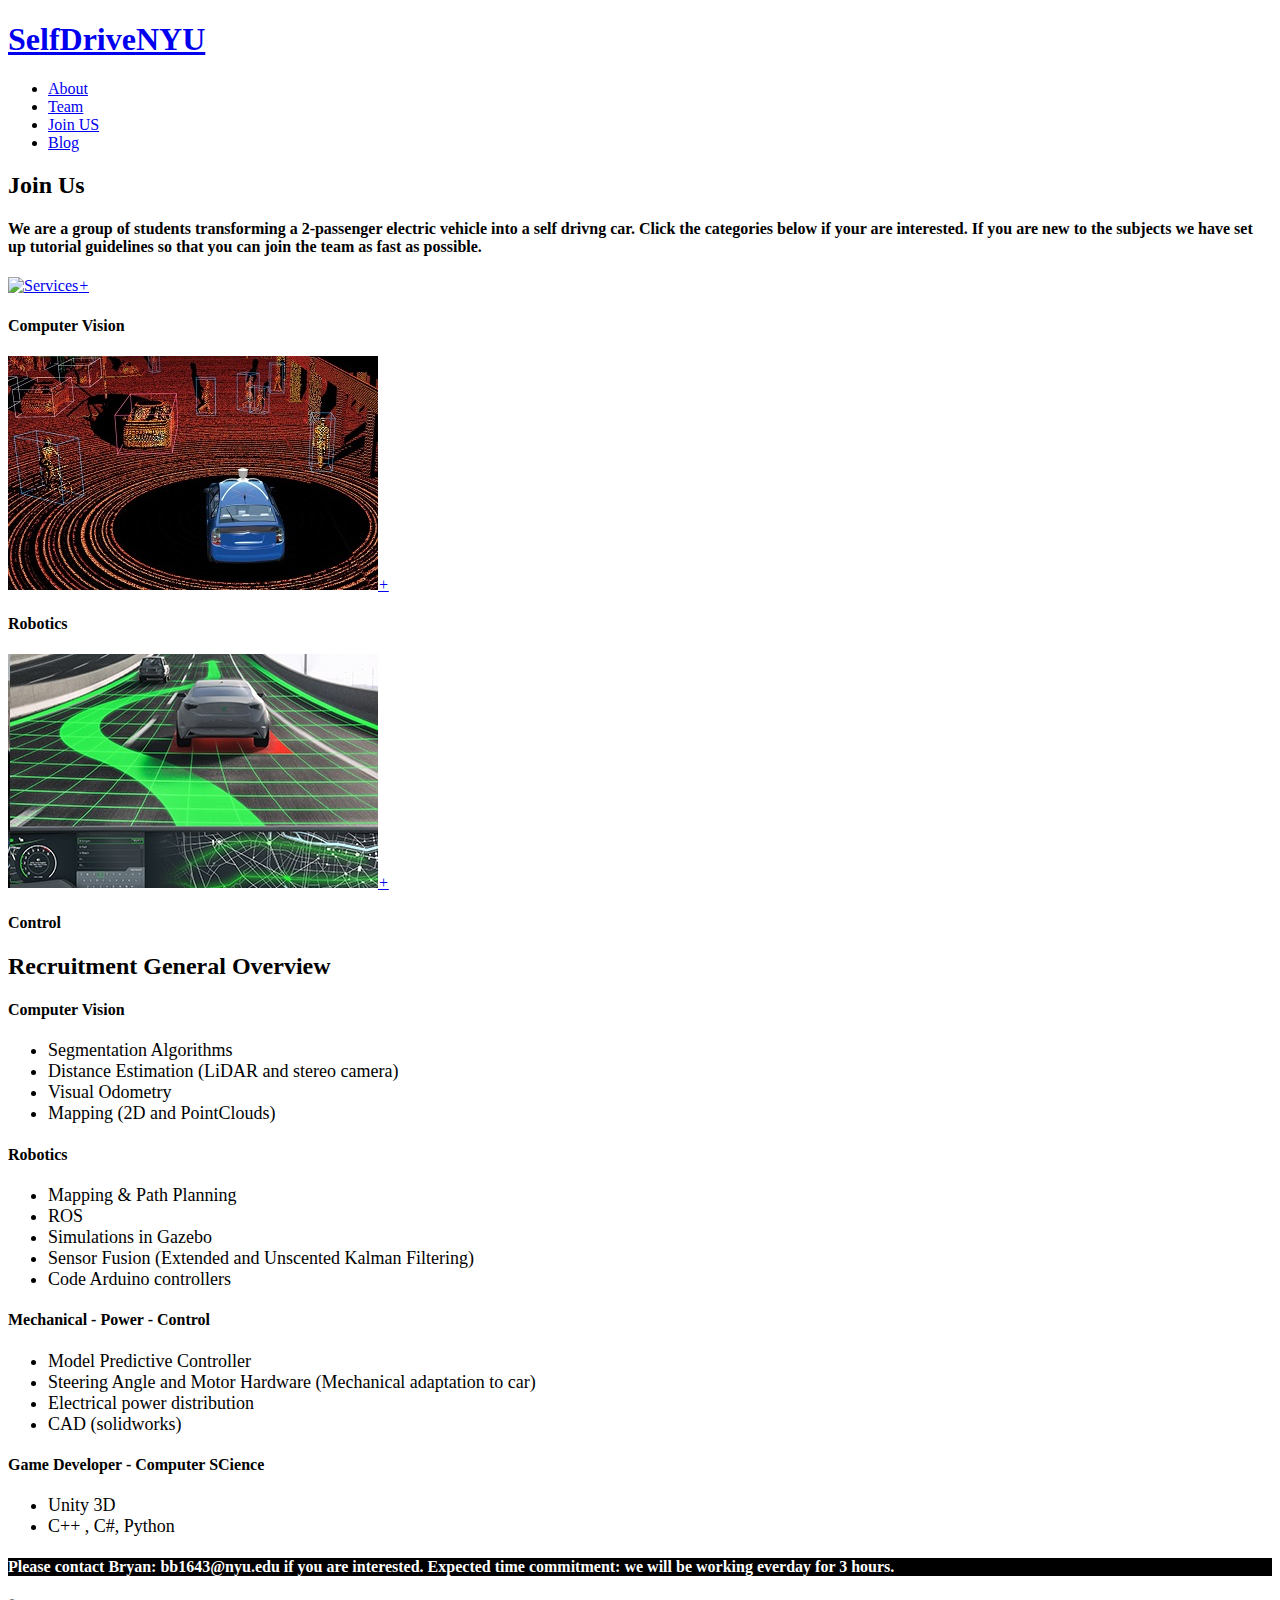
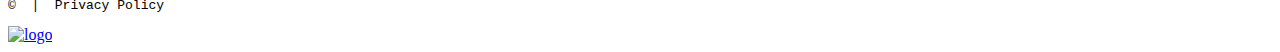
==== commit 96d0941d: "Update index-1.html" ====
--- a/index-1.html
+++ b/index-1.html
@@ -130,16 +130,16 @@
 					</div-->
 					<div class="grid_12">
 					<header>
-						<h3><span> Recruitment General Overview</span></h3>
+						<h2><span> Recruitment General Overview</span></h2>
 						<h4 style="color:black;background-color:white;">Computer Vision</h4>
-						<ul style="color:black;font-size:20px">
+						<ul style="color:black;font-size:18px">
 							<li>Segmentation Algorithms</li>
 							<li>Distance Estimation (LiDAR and stereo camera)</li>
 							<li>Visual Odometry</li>
 							<li>Mapping (2D and PointClouds)</li>
 						</ul>
 						<h4 style="color:black;background-color:white;">Robotics</h4>
-						<ul style="color:black;">
+						<ul style="color:black;font-size:18px">
 							<li>Mapping & Path Planning</li>
 							<li>ROS</li>
 							<li>Simulations in Gazebo</li>
@@ -147,21 +147,21 @@
 							<li>Code Arduino controllers</li>
 						</ul>
 						<h4 style="color:black;background-color:white;">Mechanical - Power - Control</h4>
-						<ul style="list-style-type:disc;color:black;">
+						<ul style="color:black;font-size:18px">
 							<li>Model Predictive Controller </li>
 							<li>Steering Angle and Motor Hardware (Mechanical adaptation to car)</li>
 							<li>Electrical power distribution</li>
 							<li>CAD (solidworks)</li>
 						</ul>
 						<h4 style="color:black;background-color:white;">Game Developer - Computer SCience</h4>
-						<ul style="list-style-type:disc;color:black;">
+						<ul style="color:black;font-size:18px">
 							<li>Unity 3D</li>
 							<li>C++ , C#, Python</li>
 						</ul>
-						<h5 style="color:black;background-color:white;">
+						<h4 style="color:white;background-color:black;">
 							Please contact Bryan: bb1643@nyu.edu if you are interested.
 							Expected time commitment: we will be working everday for 3 hours.
-						</h5>
+						</h4>
 					</header>
 				</div>
 				</div>
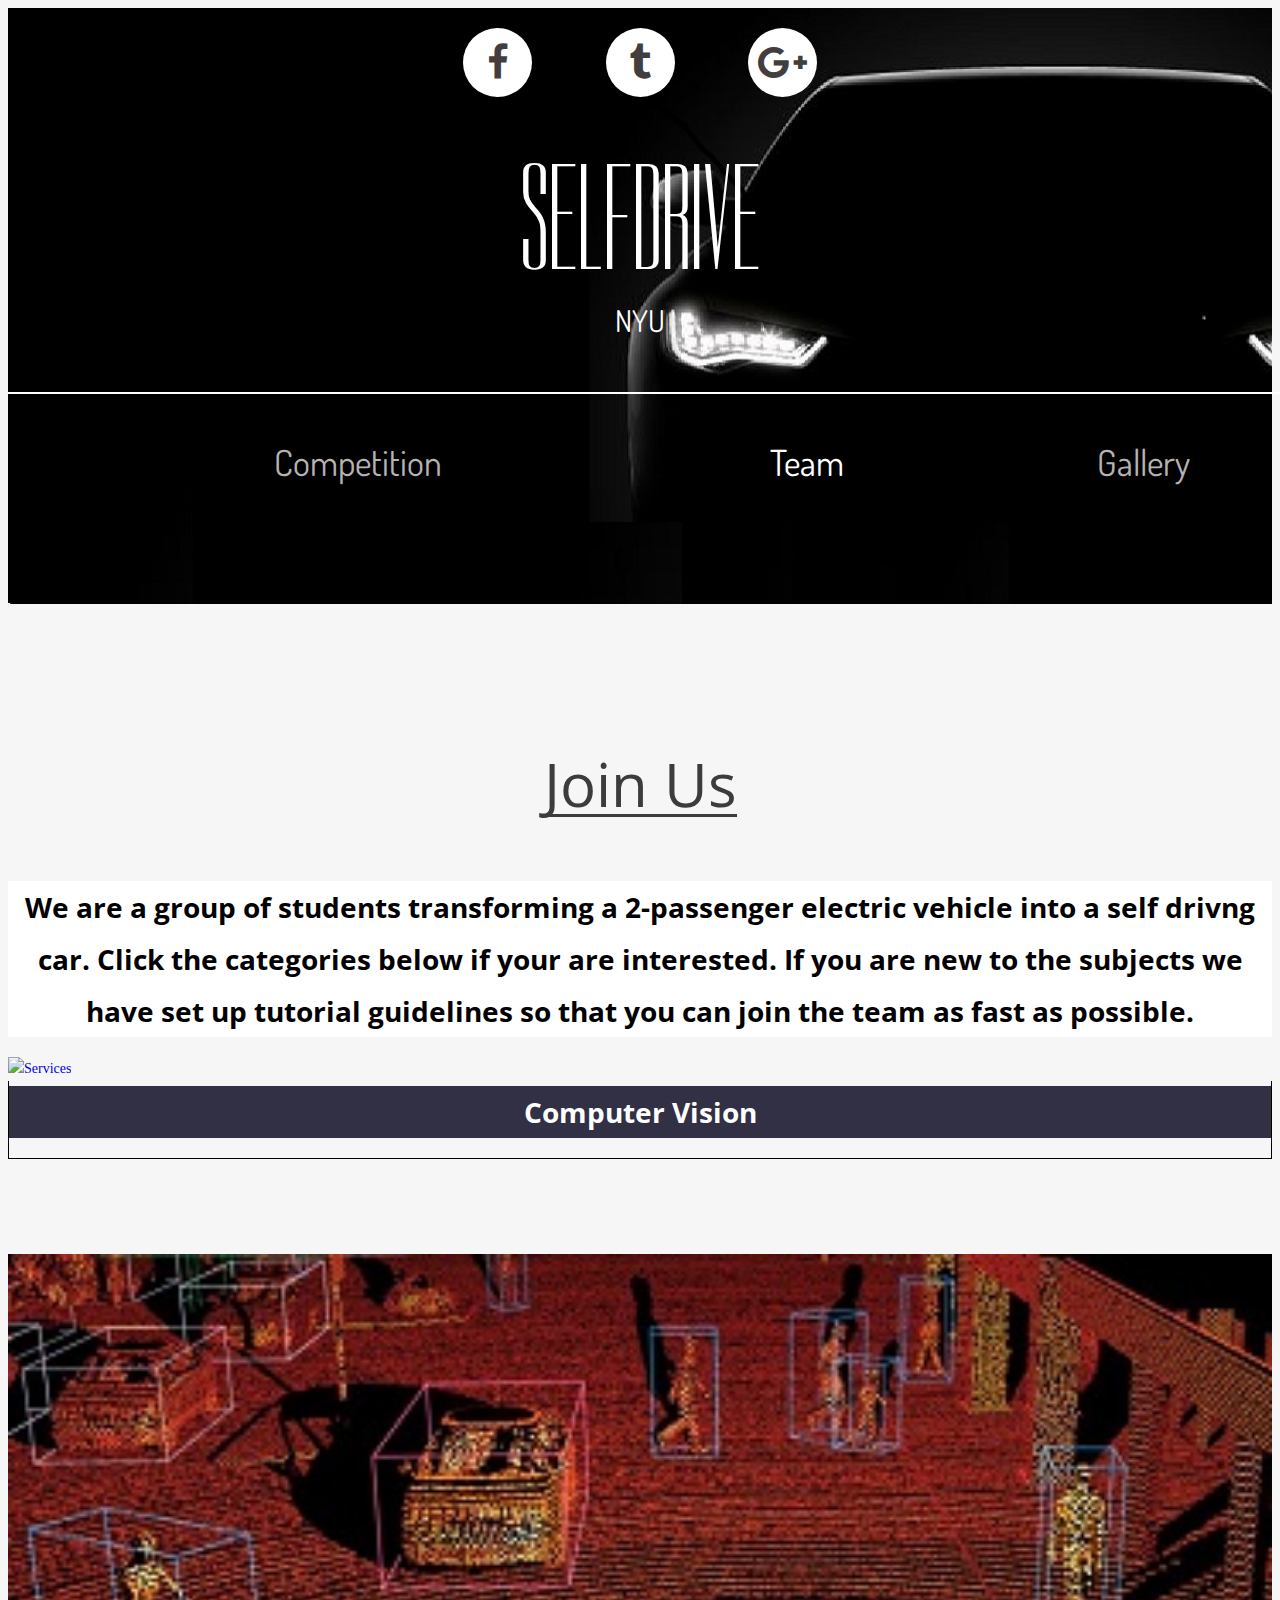
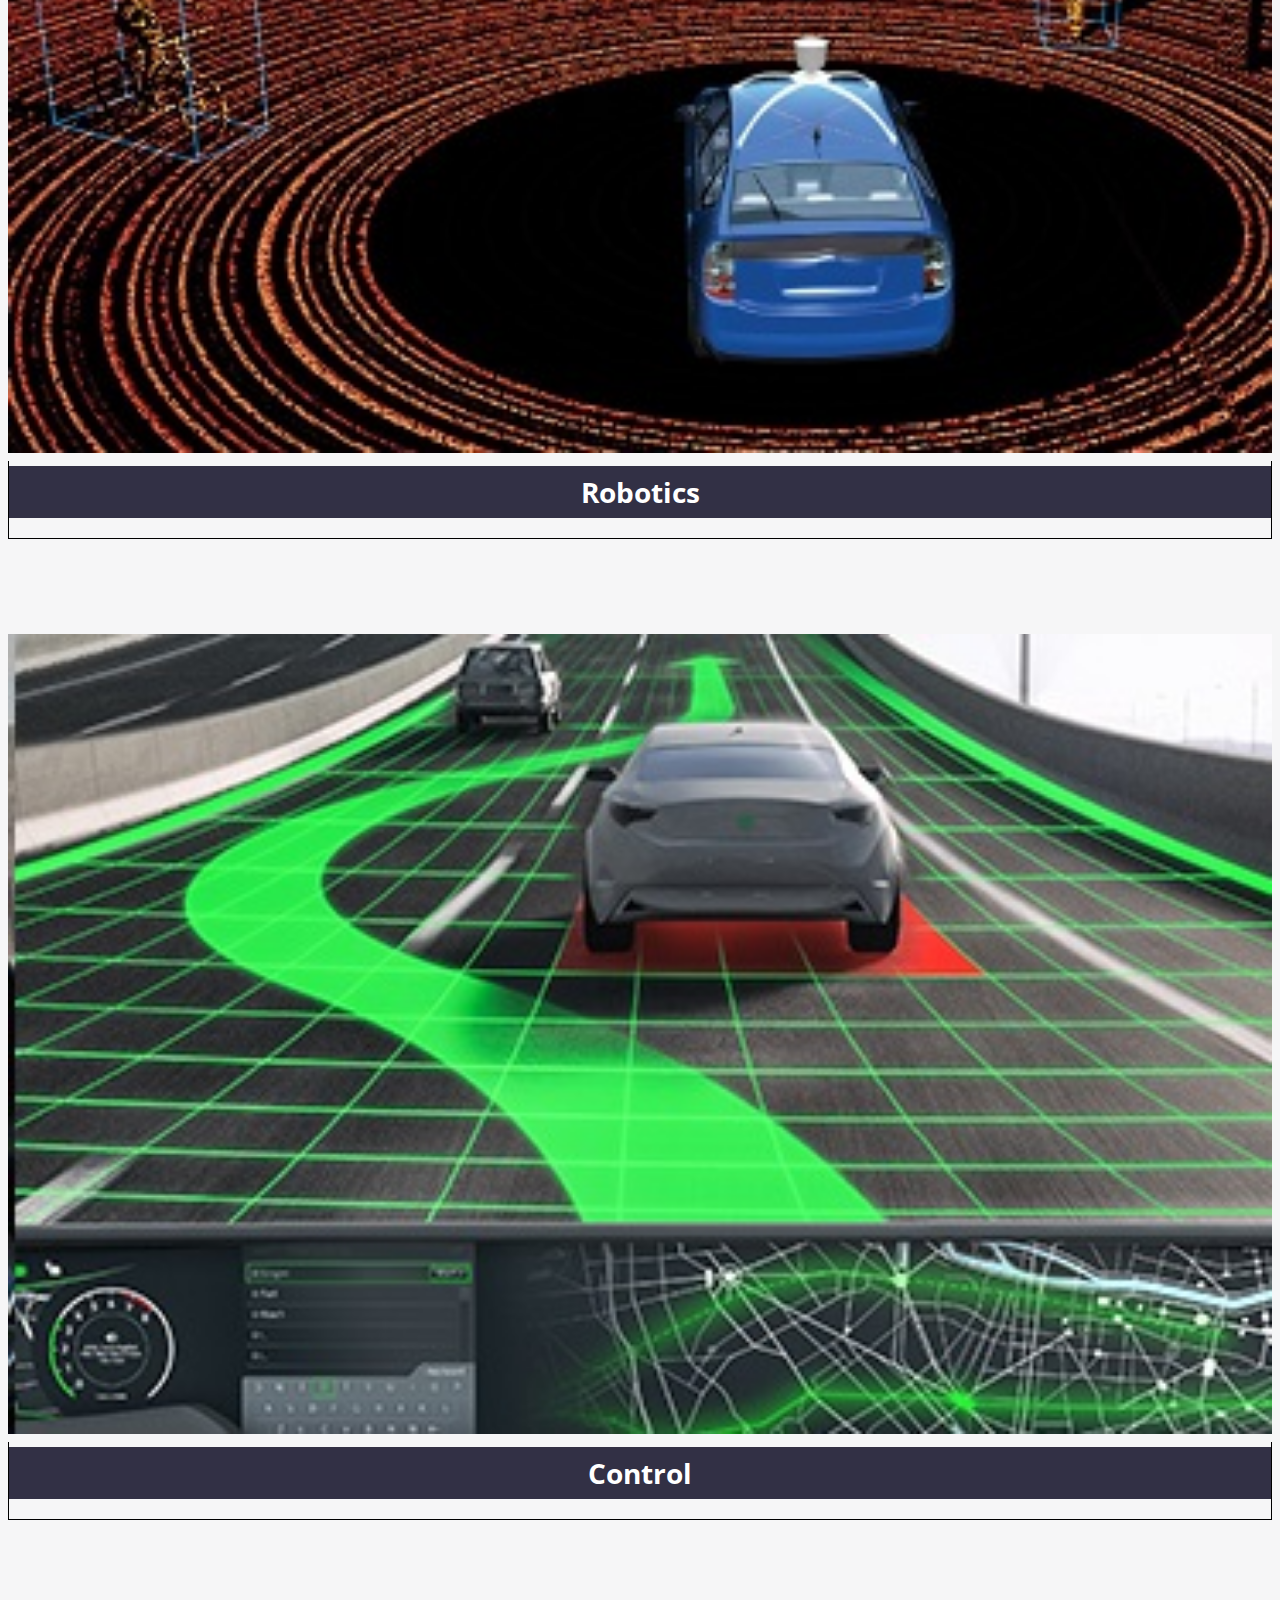
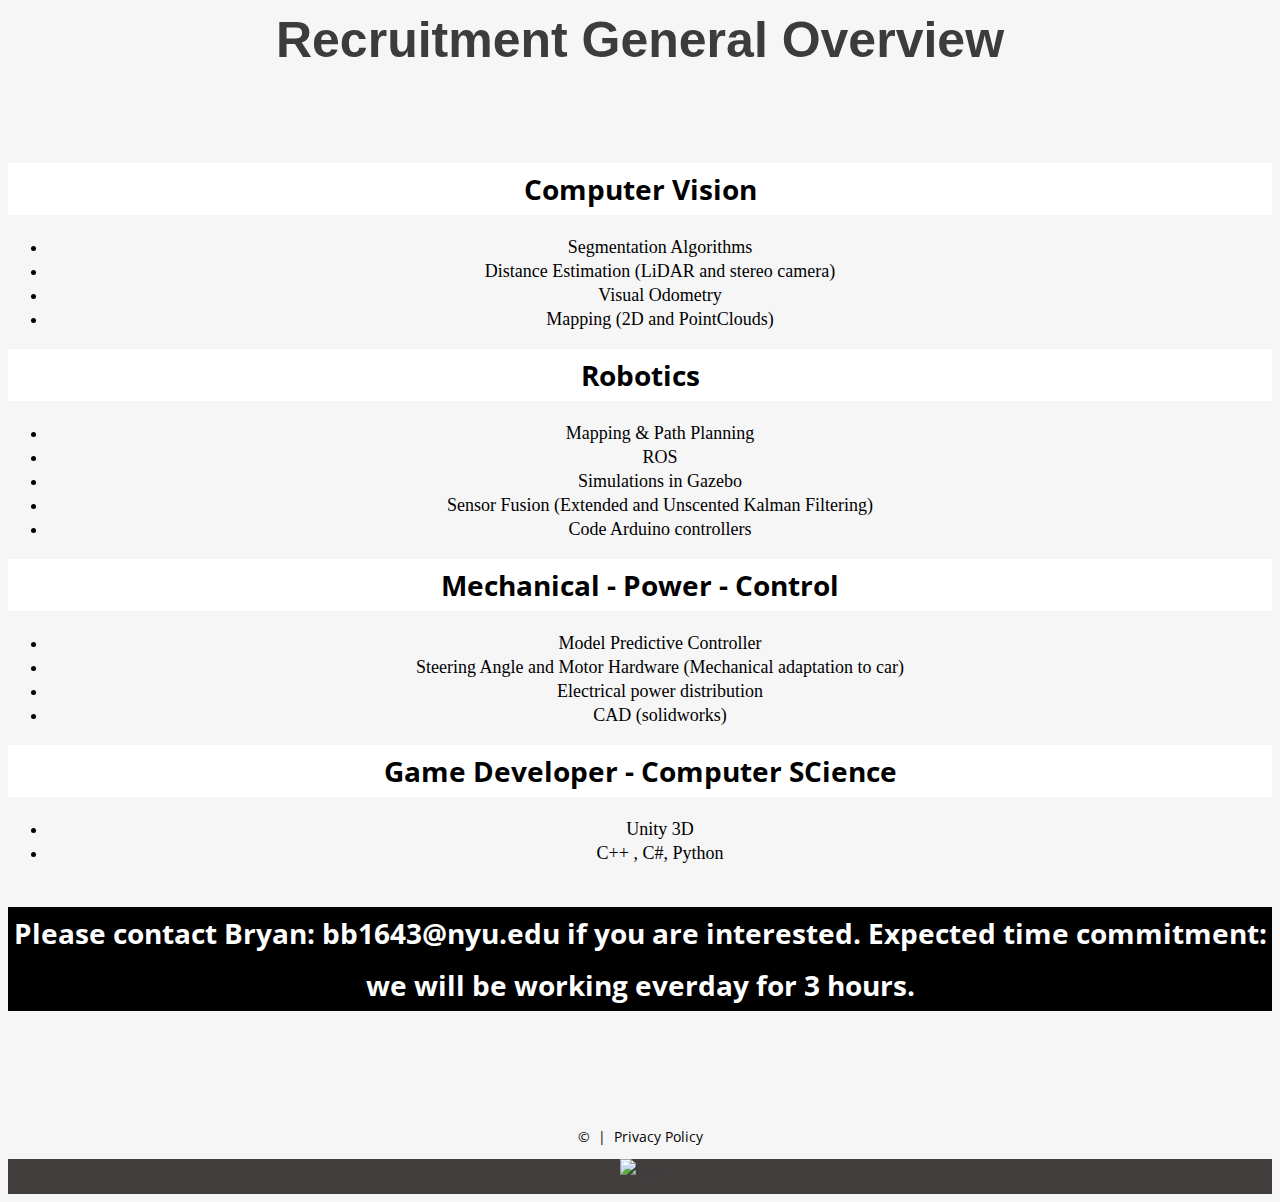
==== commit ed1d1370: "Clean up competition page" ====
--- a/index-1.html
+++ b/index-1.html
@@ -40,10 +40,9 @@
 					<h1><a href="index.html">SelfDrive<span>NYU</span></a></h1>
 					<nav>
 						<ul class="sf-menu">
-							<li><a href="index.html">About</a>
+							<li><a href="index.html">Competition</a>
 							<li class="current"><a href="index-1.html">Team</a></li>
-							<li><a href="index-2.html">Join US</a></li>
-							<li><a href="index-3.html">Blog</a></li>
+							<li><a href="index-2.html">Gallery</a></li>
 						</ul>
 					</nav>
 				</div>
@@ -69,7 +68,7 @@
 						<div class="img_block"><a href="images/index-1_img-1-big.jpg"><img src="images/index-1_img-1.jpg" alt="Services"><i>+</i></a></div>
 						<article>
 							<h4>Computer Vision</h4>
-							
+
 						</article>
 					</div>
 					<div class="grid_4">
@@ -130,7 +129,8 @@
 					</div-->
 					<div class="grid_12">
 					<header>
-						<h2><span> Recruitment General Overview</span></h2>
+						<h3><span> Recruitment General Overview</span></h3>
+						<br><br>
 						<h4 style="color:black;background-color:white;">Computer Vision</h4>
 						<ul style="color:black;font-size:18px">
 							<li>Segmentation Algorithms</li>
@@ -158,6 +158,7 @@
 							<li>Unity 3D</li>
 							<li>C++ , C#, Python</li>
 						</ul>
+						<br>
 						<h4 style="color:white;background-color:black;">
 							Please contact Bryan: bb1643@nyu.edu if you are interested.
 							Expected time commitment: we will be working everday for 3 hours.
--- a/css/style.css
+++ b/css/style.css
@@ -0,0 +1,1292 @@
+@import url(//maxcdn.bootstrapcdn.com/font-awesome/4.2.0/css/font-awesome.min.css);
+@import url(//fonts.googleapis.com/css?family=Open+Sans:700,400,300);
+@import url(//fonts.googleapis.com/css?family=Dorsa);
+@import url(http://fonts.googleapis.com/css?family=Dosis:400,600);
+/* =======================================================
+					variables
+======================================================== */
+/*========================================================
+										Main layout styles
+=========================================================*/
+body {
+  background: #f6f6f7;
+  font: 14px/24px Georgia, 'Times New Roman', Times, serif;
+}
+a {
+  text-decoration: none;
+  cursor: pointer;
+  -webkit-transition: 0.3s all ease;
+  transition: 0.3s all ease;
+}
+a:hover {
+  -webkit-transition: 0.3s all ease;
+  transition: 0.3s all ease;
+}
+a[href^="tel:"] {
+  color: inherit;
+  text-decoration: none;
+}
+h2 a,
+h3 a,
+h4 a,
+h5 a {
+  color: inherit;
+  font: inherit;
+}
+h2 a:hover,
+h3 a:hover,
+h4 a:hover,
+h5 a:hover {
+  color: #d94d3a;
+}
+* {
+  -webkit-text-size-adjust: none;
+}
+::-moz-selection {
+  /* Code for Firefox */
+  color: #ffffff;
+  background: #666666;
+}
+::selection {
+  color: #ffffff;
+  background: #666666;
+}
+/*========================================================
+										HEADER styles
+=========================================================*/
+#header {
+  padding: 20px 0;
+  background: url(../images/header_bg.jpg) no-repeat;
+  background-size: cover;
+  text-align: center;
+  height: 556px;
+}
+#header .social {
+  text-align: center;
+}
+#header .social .fa {
+  width: 69px;
+  height: 69px;
+  background: #fff;
+  line-height: 69px;
+  margin: 0 35px 50px 35px;
+  font-size: 38px;
+  color: #423e3e;
+  text-align: center;
+  -webkit-transition: 0.3s;
+  transition: 0.3s;
+}
+#header .social .fa:hover {
+  background: #d94d3a;
+}
+#header h1 {
+  color: #ffffff;
+  margin-top: 15px;
+}
+#header h1 a {
+  font: 400 150px/115px 'Dorsa', sans-serif;
+  color: #ffffff;
+  text-transform: uppercase;
+  display: inline-block;
+  height: 177px;
+}
+#header h1 a span {
+  display: block;
+  font: 30px/30px 'Dosis', sans-serif;
+  margin-top: 28px;
+  text-transform: none;
+}
+#header nav {
+  margin-top: 53px;
+}
+.index #header {
+  position: relative;
+  background: none;
+  height: 0;
+  padding: 0;
+}
+.index #header #stuck_container {
+  position: absolute;
+  z-index: 9;
+  left: 0;
+  right: 0;
+  top: 20px;
+}
+@media only screen and (max-width: 767px) {
+  #header {
+    text-align: center;
+  }
+  #header h1,
+  #header nav {
+    float: none;
+    display: inline-block;
+  }
+  #header nav {
+    display: block;
+  }
+  #header .social .fa {
+    margin: 0 25px 50px 25px;
+  }
+}
+@media only screen and (max-width: 480px) {
+  #header .social .fa {
+    margin: 0 5px 50px 5px;
+  }
+}
+/* Main menu styles
+========================================================*/
+.sf-menu {
+  width: 100%;
+  text-align: center;
+  line-height: 36px;
+  margin-top: auto;
+  margin-top: 32px;
+  border-top: 2px solid #fff;
+  padding-top: 50px;
+  display: table;
+}
+.sf-menu > li {
+  display: table-cell;
+  table-layout: fixed;
+  position: relative;
+  padding: 0;
+  margin: 0;
+}
+.sf-menu > li > a {
+  color: #b5b2b2;
+  font-size: 36px;
+  margin-left: 29px;
+  font-family: 'Dosis', sans-serif;
+  margin-bottom: 30px;
+  position: relative;
+}
+.sf-menu > li > a:hover {
+  color: #ffffff;
+}
+.sf-menu > li > a:hover:before {
+  background-position: 0 0;
+  top: -46px;
+  height: 21px;
+}
+.sf-menu > li > a:before {
+  content: "";
+  position: absolute;
+  top: -52px;
+  left: 37%;
+  width: 38px;
+  height: 12px;
+  background: url(../images/menu-bullet.png) 0 -21px no-repeat;
+  -webkit-transition: 0.3s;
+  transition: 0.3s;
+}
+.sf-menu > li:first-child {
+  padding-right: 0;
+}
+.sf-menu > li.current > a {
+  color: #ffffff;
+}
+.sf-menu > li.current > a:before {
+  background-position: 0 0;
+  top: -46px;
+  height: 21px;
+}
+@media only screen and (max-width: 979px) {
+  .sf-menu li {
+    padding-right: 0;
+  }
+}
+/* First level sub-menu styles
+========================================================*/
+.sf-menu ul {
+  position: absolute;
+  top: 66px;
+  left: calc(50% - 80px);
+  background: #d94d3a;
+  color: #ffffff;
+  min-width: 160px;
+  z-index: 999;
+  display: none;
+  text-align: left;
+  padding-left: 33px;
+  padding-top: 10px;
+  -webkit-box-sizing: border-box;
+  -moz-box-sizing: border-box;
+  box-sizing: border-box;
+}
+.sf-menu ul:before {
+  content: "";
+  position: absolute;
+  top: -10px;
+  left: calc(50% - 3px);
+  width: 0;
+  height: 0;
+  border-left: 7px solid transparent;
+  border-right: 7px solid transparent;
+  border-bottom: 10px solid #d94d3a;
+}
+.sf-menu ul li {
+  position: relative;
+  height: 48px;
+  line-height: 48px;
+  -webkit-transition: 0.3s;
+  transition: 0.3s;
+}
+.sf-menu ul li a {
+  line-height: 12px;
+  padding: 10px 0;
+  color: #ffffff;
+  font-family: 'Open Sans', sans-serif;
+  font-size: 14px;
+  display: block;
+}
+.sf-menu ul li:hover > a {
+  color: #7d261a;
+}
+/* Second level sub-menu styles
+========================================================*/
+.sf-menu ul ul {
+  position: absolute;
+  top: 0;
+  left: 126px;
+  z-index: 4;
+  min-width: 157px;
+  border: none;
+  background: #dbb3ae;
+}
+.sf-menu ul ul:before {
+  display: none;
+}
+.sf-menu ul ul a:hover {
+  color: #d94d3a;
+}
+@media only screen and (max-width: 767px) {
+  .sf-menu {
+    display: none;
+  }
+  .select-menu {
+    display: block;
+    width: 100%;
+    border-color: #d94d3a;
+    color: #666;
+    font-size: 16px;
+    padding: 5px;
+  }
+}
+/* Stuck menu styles
+========================================================*/
+.isStuck {
+  background: url(../images/header_bg.jpg) bottom;
+  background-size: cover;
+  z-index: 9;
+  padding: 0 0 10px 0;
+  border-bottom: 1px solid #d94d3a;
+}
+.isStuck .social {
+  display: none;
+}
+.isStuck h1 {
+  display: none;
+}
+.isStuck nav {
+  margin-top: 17px !important;
+}
+.isStuck .sf-menu {
+  margin-top: 3px;
+  border: none;
+  padding: 0;
+}
+.isStuck .sf-menu > li > a:before {
+  display: none;
+}
+.isStuck .sf-menu > li > a:hover:before {
+  display: none;
+}
+.isStuck .sf-menu > li.current > a:before {
+  display: none;
+}
+@media only screen and (max-width: 979px) {
+  .isStuck {
+    display: none !important;
+  }
+}
+/*========================================================
+										CONTENT styles
+=========================================================*/
+h2,
+h3,
+h4 {
+  font-family: 'Marvel', sans-serif;
+  color: #3c3c3e;
+}
+h2 {
+  font: 400 60px/60px 'Open Sans', sans-serif;
+  text-align: center;
+  margin-top: 30px;
+  margin-bottom: 50px;
+  border-bottom: 3px solid #3c3c3e;
+  display: inline-block;
+}
+h3 {
+  font-size: 50px;
+  font-family: 'Marvel', sans-serif;
+  text-align: center;
+  line-height: 50px;
+}
+h4 {
+  font-size: 28px;
+  line-height: 28px;
+  font-family: 'Open Sans', sans-serif;
+  text-align: center;
+  margin-top: 0px;
+  margin-bottom: 20px;
+}
+h5 {
+  font-size: 16px;
+  line-height: 16px;
+  font-family: 'Open Sans', sans-serif;
+  text-align: left;
+  margin-bottom: 10px;
+  color: #3c3c3e;
+}
+.h5__mod {
+  color: #d94d3a;
+}
+p {
+  font: 16px/20px 'Open Sans', sans-serif;
+  color: #727070;
+}
+.full-width-container {
+  width: 100%;
+}
+.img_block {
+  overflow: hidden;
+  margin-bottom: 15px;
+  position: relative;
+}
+.img_block img {
+  width: 100%;
+}
+.btn {
+  width: 228px;
+  border: 1px solid #5d5959;
+  background: none;
+  display: block;
+  font: 36px/76px 'Open Sans', sans-serif;
+  text-align: center;
+  color: #5d5959;
+  margin-top: 20px;
+  margin: 20px auto;
+}
+.btn:hover {
+  background: #3c3c3e;
+  color: #ffffff;
+}
+.bd-ra {
+  border-radius: 50%;
+}
+.sub_head {
+  font-size: 24px;
+  font-style: italic;
+  line-height: 36px;
+  text-align: center;
+  margin: 0 auto;
+}
+@media only screen and (max-width: 979px) {
+  h2 {
+    font: 300 62px/62px 'Open Sans', sans-serif;
+    text-align: center;
+    margin-bottom: 40px;
+  }
+  h2 span:before {
+    display: none;
+  }
+  h3 {
+    font: 45px/45px 'Marvel', sans-serif;
+    text-align: center;
+  }
+  h4 {
+    font: 30px/30px 'Marvel', sans-serif;
+    text-align: center;
+    margin-top: 20px;
+    margin-bottom: 20px;
+  }
+  h5 {
+    font: 20px/20px 'Marvel', sans-serif;
+    text-align: center;
+    margin-bottom: 20px;
+    color: #3c3c3e;
+  }
+}
+@media only screen and (max-width: 767px) {
+  h2 {
+    font: 300 52px/52px 'Open Sans', sans-serif;
+    text-align: center;
+    margin-bottom: 40px;
+  }
+  h2 span:before {
+    display: none;
+  }
+  h3 {
+    font: 45px/45px 'Marvel', sans-serif;
+    text-align: center;
+  }
+  h4 {
+    font: 25px/25px 'Marvel', sans-serif;
+    text-align: center;
+    margin-top: 20px;
+    margin-bottom: 20px;
+  }
+  h5 {
+    font: 20px/20px 'Marvel', sans-serif;
+    text-align: center;
+    margin-bottom: 20px;
+    color: #3c3c3e;
+  }
+  .img_block {
+    margin-bottom: 20px;
+  }
+}
+@media only screen and (max-width: 479px) {
+  h2 {
+    font: 300 42px/42px 'Open Sans', sans-serif;
+    text-align: center;
+    margin-bottom: 40px;
+  }
+  h2 span:before {
+    display: none;
+  }
+  h3 {
+    font: 35px/35px 'Marvel', sans-serif;
+    text-align: center;
+  }
+  h4 {
+    font: 20px/20px 'Marvel', sans-serif;
+    text-align: center;
+    margin-top: 20px;
+    margin-bottom: 20px;
+  }
+  h5 {
+    font: 16px/16px 'Marvel', sans-serif;
+    text-align: center;
+    margin-bottom: 20px;
+    color: #3c3c3e;
+  }
+  .img_block {
+    margin-bottom: 20px;
+  }
+}
+.index .block-1 {
+  position: relative;
+}
+.index .block-2 {
+  position: relative;
+  margin-top: -333px;
+}
+.index .block-2 h2 {
+  color: #ffffff;
+  font-size: 48px;
+  font-family: 'Open Sans', sans-serif;
+  text-decoration: none;
+  border-bottom: none;
+  display: block;
+  text-align: center;
+}
+.index .block-2 .isotope a {
+  float: left;
+  height: 284px;
+  overflow: hidden;
+  border: 1px solid #3f3d3d;
+  position: relative;
+}
+.index .block-2 .isotope a i {
+  width: 100%;
+  height: 100%;
+  position: absolute;
+  padding: 0;
+  top: 0;
+  left: 0;
+  display: block;
+  background: url(../images/filler-1.png) repeat;
+  opacity: 0;
+  filter: alpha(opacity=0);
+  -webkit-transition: 0.3s;
+  transition: 0.3s;
+  font-size: 100px;
+  color: #fff;
+  line-height: 260px;
+  text-align: center;
+}
+.index .block-2 .isotope a:hover i {
+  opacity: 1;
+  filter: alpha(opacity=100);
+}
+.index .block-2 .isotope .item-1 {
+  border-bottom: none;
+}
+.index .block-2 .isotope .item-2,
+.index .block-2 .isotope .item-3 {
+  border-bottom: none;
+  border-left: none;
+}
+.index .block-2 .isotope .item-5,
+.index .block-2 .isotope .item-6 {
+  border-left: none;
+}
+.index .block-2 .btn {
+  margin-top: 77px;
+  margin-bottom: 140px;
+}
+.index .block-3 {
+  padding-bottom: 70px;
+}
+.index .block-3 .first {
+  font-size: 18px;
+  margin-bottom: 40px;
+}
+.index .block-3 .btn {
+  margin: 50px 0 20px 0;
+}
+.index .block-3 .img_block {
+  float: left;
+  margin-right: 30px;
+}
+.index .block-4 {
+  background: url(../images/index_img_par.jpg);
+  background-attachment: fixed;
+  background-position: center 0%;
+  position: relative;
+  background-repeat: no-repeat;
+  padding: 80px 0;
+  overflow: hidden;
+}
+.index .block-4 span {
+  font-size: 92px;
+  font-weight: 700;
+  text-transform: uppercase;
+  line-height: 100px;
+  display: block;
+  position: relative;
+  color: #ffffff;
+  font-family: 'Open Sans', sans-serif;
+}
+.index .block-4 .el-1 {
+  left: 300px;
+}
+.index .block-4 .el-2 {
+  left: 585px;
+}
+.index .block-4 .btn {
+  border-color: #ffffff;
+  color: #ffffff;
+  margin-top: 40px;
+}
+.index .block-5 {
+  padding: 80px 0;
+}
+.index .block-5 .text {
+  border: 1px solid #fff;
+  font: 14px/20px 'Open Sans', sans-serif;
+  color: #727070;
+  margin-bottom: 30px;
+}
+.index .block-5 .item-1 .text {
+  margin-left: 30px;
+  padding: 30px 40px 28px 100px;
+  position: relative;
+}
+.index .block-5 .item-1 .text:before {
+  content: "";
+  width: 21px;
+  height: 38px;
+  background: url(../images/left-arrow.png) no-repeat;
+  position: absolute;
+  top: 60px;
+  left: -20px;
+}
+.index .block-5 .item-2 .text {
+  margin-right: 30px;
+  padding: 30px 100px 28px 40px;
+  position: relative;
+}
+.index .block-5 .item-2 .text:before {
+  content: "";
+  width: 21px;
+  height: 38px;
+  background: url(../images/right-arrow.png) no-repeat;
+  position: absolute;
+  top: 60px;
+  right: -20px;
+}
+.index .block-6 #map-canvas {
+  height: 680px;
+}
+@media only screen and (max-width: 1499px) {
+  .index .block-2 {
+    margin-top: -300px;
+  }
+}
+@media only screen and (max-width: 1399px) {
+  .index .block-2 {
+    margin-top: -270px;
+  }
+}
+@media only screen and (max-width: 1199px) {
+  .index .w-1 {
+    width: 27.5%;
+  }
+  .index .w-2 {
+    width: 44%;
+  }
+  .index .block-2 {
+    margin-top: -270px;
+  }
+  .index .block-2 .img_block {
+    height: 100%;
+  }
+  .index .block-2 .img_block img {
+    width: auto;
+    height: 100%;
+  }
+  .index .block-2 .isotope a {
+    height: 265px;
+  }
+  .index .block-2 .isotope i {
+    line-height: 265px;
+  }
+  .index .block-4 .el-1,
+  .index .block-4 .el-2 {
+    position: static;
+    margin-left: 100px;
+  }
+  .index .block-5 .item-1 .text {
+    padding-left: 40px;
+  }
+  .index .block-5 .item-2 .text {
+    padding-right: 40px;
+  }
+}
+@media only screen and (max-width: 979px) {
+  .index .block-2 {
+    margin-top: -270px;
+  }
+  .index .block-2 .isotope a {
+    height: 211px;
+  }
+  .index .block-2 .isotope i {
+    line-height: 211px !important;
+  }
+  .index .block-3 h3 {
+    height: 100px;
+  }
+}
+@media only screen and (max-width: 767px) {
+  .index .block-2 .isotope a {
+    width: 100%;
+    height: 211px;
+    border: 1px solid #000 !important;
+    margin-top: -1px;
+  }
+  .index .block-2 .isotope a .img_block {
+    width: 100%;
+    margin-bottom: 0;
+  }
+  .index .block-2 .isotope a .img_block img {
+    width: 100%;
+    height: auto;
+  }
+  .index .block-3 .element {
+    padding: 0;
+  }
+  .index .block-3 .grid_7 h2 {
+    margin-top: 50px;
+  }
+  .index .block-5 article {
+    margin-bottom: 60px;
+  }
+  .index .block-5 .img_block {
+    width: 60%;
+    margin: 30px auto;
+  }
+  .index .item-1 .text {
+    margin: 30px 0 !important;
+  }
+  .index .item-1 .text:before {
+    display: none;
+  }
+  .index .item-1 .text:after {
+    content: "";
+    position: absolute;
+    top: -22px;
+    left: calc(50% - 10px);
+    width: 0;
+    height: 0;
+    border-left: 15px solid transparent;
+    border-right: 15px solid transparent;
+    border-bottom: 22px solid #ffffff;
+  }
+  .index .item-2 .text {
+    margin: 0 0 30px 0 !important;
+  }
+  .index .item-2 .text:before {
+    display: none;
+  }
+  .index .item-2 .text:after {
+    content: "";
+    position: absolute;
+    bottom: -22px;
+    left: calc(50% - 10px);
+    width: 0;
+    height: 0;
+    border-left: 15px solid transparent;
+    border-right: 15px solid transparent;
+    border-top: 22px solid #ffffff;
+  }
+}
+@media only screen and (max-width: 640px) {
+  .index .block-4 .el-1,
+  .index .block-4 .el-2 {
+    font-size: 70px;
+    line-height: 75px;
+    margin-left: 0;
+    text-align: center;
+  }
+}
+@media only screen and (max-width: 480px) {
+  .index .block-4 .el-1,
+  .index .block-4 .el-2 {
+    font-size: 40px;
+    line-height: 45px;
+  }
+  .index .block-5 .img_block {
+    width: 100%;
+  }
+}
+.index-1 .block-1 {
+  padding: 120px 0 70px;
+}
+.index-1 .block-1 header {
+  text-align: center;
+}
+.index-1 .block-1 h2 {
+  margin-bottom: 64px;
+}
+.index-1 .block-1 article {
+  border: 1px solid #000;
+  border-top: none;
+  padding-top: 5px;
+  margin-bottom: 95px;
+}
+.index-1 .block-1 h4 {
+  background: #323045;
+  color: #ffffff;
+  line-height: 52px;
+  margin-top: 0;
+  margin-bottom: 20px;
+}
+.index-1 .block-1 p {
+  padding: 0 32px 25px;
+}
+.index-1 .block-1 .img_block {
+  margin-bottom: 0 !important;
+}
+.index-1 .block-1 .img_block i {
+  width: 100%;
+  height: 100%;
+  position: absolute;
+  padding: 0;
+  top: 0;
+  left: 0;
+  display: block;
+  background: url(../images/filler-1.png) repeat;
+  opacity: 0;
+  filter: alpha(opacity=0);
+  -webkit-transition: 0.3s;
+  transition: 0.3s;
+  font-size: 100px;
+  color: #fff;
+  line-height: 234px;
+  text-align: center;
+}
+.index-1 .block-1 .img_block:hover i {
+  opacity: 1;
+  filter: alpha(opacity=100);
+}
+@media only screen and (max-width: 1199px) {
+  .index-1 .block-1 .img_block i {
+    line-height: 190px;
+  }
+}
+@media only screen and (max-width: 979px) and (min-width: 768px) {
+  .index-1 .block-1 .img_block i {
+    line-height: 149px;
+  }
+  .index-1 .block-3 .bd-ra {
+    width: 50px;
+    height: 50px;
+    line-height: 50px;
+  }
+}
+@media only screen and (max-width: 767px) {
+  .index-1 .block-1 .img_block i {
+    line-height: 266px;
+  }
+  .index-1 .block-3 .bd-ra {
+    margin: 10px auto;
+  }
+  .index-1 .block-3 p {
+    margin-bottom: 50px;
+  }
+}
+@media only screen and (max-width: 480px) {
+  .index-1 .block-1 .img_block i {
+    line-height: 171px;
+  }
+}
+.index-2 .block-1 {
+  padding: 120px 0 70px;
+}
+.index-2 .block-1 header {
+  text-align: center;
+}
+.index-2 .block-1 #touch_gallery .grid_4 {
+  position: relative;
+  overflow: hidden;
+  margin-bottom: 33px;
+}
+.index-2 .block-1 h2 {
+  margin-bottom: 64px;
+}
+.index-2 .block-1 article {
+  border: 1px solid rgba(50, 48, 69, 0.5);
+  background: #323045;
+  padding-top: 6px;
+  position: absolute;
+  top: 207px;
+  left: 0;
+  height: 100%;
+  -webkit-transition: 0.3s;
+  transition: 0.3s;
+}
+.index-2 .block-1 article:hover {
+  top: 0;
+  padding-top: 41px;
+}
+.index-2 .block-1 h4 {
+  background: none;
+  color: #ffffff;
+  line-height: 52px;
+  margin-top: 0;
+  margin-bottom: 20px;
+}
+.index-2 .block-1 p {
+  padding: 0 25px 25px;
+  color: #efeded;
+}
+.index-2 .block-1 .img_block {
+  margin-bottom: 0 !important;
+}
+.index-2 .block-1 .img_block i {
+  width: 100%;
+  height: 100%;
+  position: absolute;
+  padding: 0;
+  top: 0;
+  left: 0;
+  display: block;
+  background: url(../images/filler.png) no-repeat;
+  background-size: 100%;
+  opacity: 0;
+  filter: alpha(opacity=0);
+  -webkit-transition: 0.3s;
+  transition: 0.3s;
+}
+.index-2 .block-1 .img_block:hover i {
+  opacity: 1;
+  filter: alpha(opacity=100);
+}
+.index-2 .block-1 .pagination {
+  text-align: center;
+  margin-top: 43px;
+}
+.index-2 .block-1 .pagination a {
+  display: inline-block;
+  width: 53px;
+  height: 36px;
+  font: 24px/36px 'Dosis', sans-serif;
+  color: #5d5959;
+  border: 1px solid #7b7878;
+  margin-left: -1px;
+  -webkit-transition: 0.3s;
+  transition: 0.3s;
+}
+.index-2 .block-1 .pagination a.active {
+  background: #ffffff;
+}
+.index-2 .block-1 .pagination a:hover {
+  background: #ffffff;
+}
+@media only screen and (max-width: 1199px) {
+  .index-2 .block-1 article {
+    top: 165px;
+  }
+  .index-2 .block-1 article:hover {
+    padding-top: 10px;
+  }
+  .index-2 .block-1 article h4 {
+    line-height: 35px;
+  }
+}
+@media only screen and (max-width: 979px) {
+  .index-2 .block-1 article {
+    top: 130px;
+  }
+  .index-2 .block-1 article:hover {
+    padding-top: 10px;
+  }
+  .index-2 .block-1 article h4 {
+    line-height: 35px;
+    font-size: 20px;
+    margin-bottom: 5px;
+  }
+  .index-2 .block-1 article p {
+    font-size: 12px;
+    padding: 0 5px;
+  }
+}
+@media only screen and (max-width: 767px) {
+  .index-2 .block-1 article {
+    top: 234px;
+  }
+  .index-2 .block-1 article:hover {
+    padding-top: 10px;
+  }
+  .index-2 .block-1 article h4 {
+    line-height: 35px;
+    font-size: 30px;
+    margin-bottom: 20px;
+    margin-top: 15px;
+  }
+  .index-2 .block-1 article p {
+    font-size: 14px;
+    padding: 0 30px;
+  }
+}
+@media only screen and (max-width: 480px) {
+  .index-2 .block-1 article {
+    top: 150px;
+  }
+  .index-2 .block-1 article:hover {
+    padding-top: 10px;
+  }
+  .index-2 .block-1 article h4 {
+    line-height: 35px;
+    font-size: 20px;
+    margin-bottom: 5px;
+    margin-top: 5px;
+  }
+  .index-2 .block-1 article p {
+    font-size: 14px;
+    padding: 0 10px;
+  }
+}
+.index-3 .block-1 {
+  padding: 80px 0;
+}
+.index-3 .block-1 h4 {
+  text-align: left;
+  color: #3c3c3e;
+  margin-bottom: 35px;
+}
+.index-3 .block-1 article {
+  margin-bottom: 100px;
+}
+.index-3 .block-1 .first {
+  margin-bottom: 25px;
+  margin-top: 20px;
+}
+.index-3 .block-1 .attributes {
+  margin-top: 25px;
+}
+.index-3 .block-1 .attributes > div {
+  border-bottom: 1px solid #d1d1d2;
+  height: 40px;
+  line-height: 40px;
+}
+.index-3 .block-1 .attributes > div > div {
+  display: inline-block;
+  font-size: 14px;
+  color: #737272;
+}
+.index-3 .block-1 .attributes > div > div a {
+  color: #737272;
+  font-family: 'Open Sans', sans-serif;
+}
+.index-3 .block-1 .attributes > div > div a:hover {
+  color: #000;
+}
+.index-3 .block-1 .attributes > div .fa {
+  line-height: 40px;
+  color: #adacac;
+  font-size: 20px;
+  margin-right: 25px;
+}
+.index-3 .block-1 .attributes .attr {
+  width: 236px;
+}
+.index-3 .block-1 .attributes .attr-2 {
+  float: right;
+}
+.index-3 .block-1 .attributes .attr-3 > div {
+  display: inline-block;
+}
+.index-3 .block-1 .attributes .attr-3 > div span {
+  margin-right: 5px;
+}
+.index-3 .block-1 .attributes .el-2 .fa:hover,
+.index-3 .block-1 .attributes .el-3 .fa:hover {
+  color: #d94d3a;
+}
+.index-3 .block-1 .line-1 {
+  border-top: 1px solid #d1d1d2;
+}
+.index-3 .item-1 {
+  margin-bottom: 100px;
+}
+.index-3 .item-1 li {
+  padding-left: 23px;
+  background: url(../images/bullet.png) 1px 9px no-repeat;
+  margin-bottom: 5px;
+}
+.index-3 .item-1 li a {
+  color: #535151;
+  font-size: 16px;
+  font-family: 'Open Sans', sans-serif;
+}
+.index-3 .item-1 li a:hover {
+  color: #d94d3a;
+}
+.index-3 .item-2 .img_block {
+  float: left;
+  margin-right: 20px;
+}
+.index-3 .item-2 h5 {
+  margin-bottom: 5px;
+}
+.index-3 .item-2 p {
+  margin-top: 25px;
+}
+.index-3 .item-2 article {
+  margin-bottom: 45px;
+}
+@media only screen and (max-width: 1199px) {
+  .index-3 .block-1 .attributes .attr {
+    width: 200px;
+  }
+}
+@media only screen and (max-width: 979px) {
+  .index-3 .block-1 .attributes .attr {
+    width: 155px;
+  }
+  .index-3 .item-2 .img_block {
+    float: none;
+  }
+}
+@media only screen and (max-width: 767px) {
+  .index-3 .block-1 .attributes > div {
+    height: auto;
+  }
+  .index-3 .block-1 .attributes .attr {
+    width: 49%;
+  }
+  .index-3 .block-1 .attributes .attr-2 {
+    float: none;
+  }
+  .index-3 .item-2 .img_block {
+    float: left;
+  }
+  .index-3 .item-2 h5 {
+    text-align: left;
+  }
+}
+@media only screen and (max-width: 480px) {
+  .index-3 .block-1 .attributes > div {
+    height: auto;
+  }
+  .index-3 .block-1 .attributes .attr {
+    width: 100%;
+  }
+  .index-3 .block-1 .attributes .attr-2 {
+    float: none;
+  }
+  .index-3 .item-2 .img_block {
+    float: none;
+  }
+}
+.index-4 .block-1 {
+  padding: 80px 0;
+}
+.index-4 .block-1 header {
+  text-align: center;
+}
+.index-4 .block-1 #map-canvas {
+  height: 428px;
+}
+.index-4 .block-2 {
+  padding: 80px 0;
+}
+.index-4 .block-2 .cont_btn a {
+  display: inline-block;
+  font-size: 26px;
+  width: 172px;
+  height: 57px;
+  line-height: 57px;
+}
+.index-4 .block-2 .address a {
+  color: inherit;
+}
+.index-4 .block-2 .address a:hover {
+  color: #d94d3a;
+}
+@media only screen and (max-width: 767px) {
+  .index-4 h2 {
+    margin-top: 30px;
+  }
+  .index-4 .address {
+    margin-top: 20px;
+  }
+  .index-4 .block-2 .cont_btn {
+    margin-bottom: 70px;
+  }
+  .index-4 .block-2 .cont_btn .btn {
+    margin-right: 30px !important;
+  }
+}
+/*========================================================
+										FOOTER styles
+=========================================================*/
+#footer {
+  background: #f6f6f7;
+  padding: 10px 0 0;
+  color: #3c3c3e;
+}
+#footer a {
+  color: inherit;
+}
+#footer a:hover {
+  text-decoration: underline;
+}
+#footer .copyright {
+  text-align: center;
+}
+#footer .copyright .btn {
+  width: 94px;
+  height: 94px;
+  line-height: 94px;
+  font-size: 60px;
+  color: #423e3e;
+  background: #fff;
+  border: none;
+  margin: 30px 50px;
+}
+#footer .copyright .btn span {
+  line-height: 94px;
+}
+#footer .copyright .btn:hover {
+  background: #423e3e;
+  color: #fff;
+}
+#footer .copyright pre {
+  color: #000;
+  font-family: 'Open Sans', sans-serif;
+  font-size: 14px;
+  margin-bottom: 10px;
+  text-align: center;
+}
+#footer .footer_bottom {
+  height: 35px;
+  text-align: center;
+  background: #423e3e;
+}
+@media only screen and (max-width: 767px) {
+  #footer .copyright .btn {
+    width: 80px;
+    height: 80px;
+    line-height: 80px;
+    margin: 30px 25px;
+  }
+}
+@media only screen and (max-width: 479px) {
+  #footer .copyright .btn {
+    display: block;
+    margin: 20px auto;
+  }
+}
+/*========================================================
+										Widget styles
+=========================================================*/
+/* UItoTop styles
+========================================================*/
+#toTop {
+  display: none;
+  background: #d94d3a;
+  text-decoration: none;
+  position: fixed;
+  bottom: 80px;
+  right: 30px;
+  overflow: hidden;
+  border: none;
+  color: #fff;
+  width: 73px;
+  height: 73px;
+  font-size: 72px;
+  line-height: 73px;
+  z-index: 20;
+  text-align: center;
+  -webkit-transition: color 0.5s ease;
+  transition: color 0.5s ease;
+}
+#toTop:hover {
+  outline: none;
+  color: #7d261a;
+  -webkit-transition: color 0.5s ease;
+  transition: color 0.5s ease;
+}
+@media only screen and (max-width: 1199px) {
+  #toTop {
+    display: none !important;
+  }
+}
+/*========================================================
+								RESPONSIVE LAYOUTS STYLES
+=========================================================*/
+@media only screen and (max-width: 1199px) {
+  .sample {
+    height: auto;
+    /*delete this class*/
+  }
+}
+@media only screen and (max-width: 979px) {
+  .sample {
+    height: auto;
+    /*delete this class*/
+  }
+}
+@media only screen and (max-width: 767px) {
+  .sample {
+    height: auto;
+    /*delete this class*/
+  }
+}
+@media only screen and (max-width: 480px) {
+  .sample {
+    height: auto;
+    /*delete this class*/
+  }
+}
+@media only screen and (max-width: 320px) {
+  .sample {
+    height: auto;
+    /*delete this class*/
+  }
+}
+/*Core variables and mixins*/
